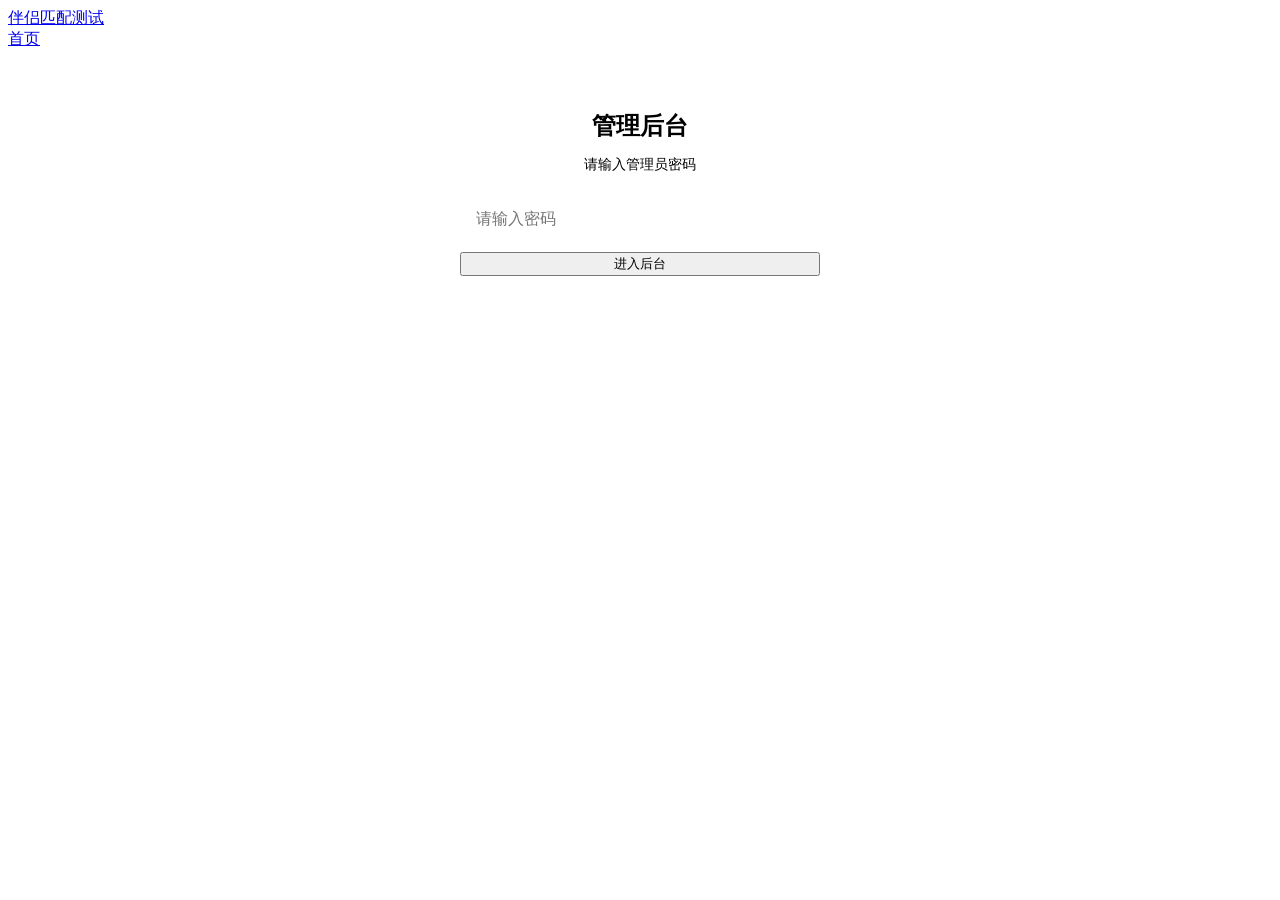
==== frontend/admin.html @ ca69080d "fix: bypass api object in deleteProComplaintRecord Use direct fetch instead of api.clearComplaints t" ====
<!DOCTYPE html>
<html lang="zh-CN">
<head>
  <meta charset="UTF-8">
  <meta name="viewport" content="width=device-width, initial-scale=1.0">
  <title>管理后台 - 伴侣匹配测试</title>
  <link rel="stylesheet" href="/css/style.css">
  <style>
    .stats-grid { display:grid; grid-template-columns:repeat(auto-fit,minmax(160px,1fr)); gap:16px; margin-bottom:24px; }
    .stat-card { background:var(--bg); border:1px solid var(--border); border-radius:12px; padding:20px; text-align:center; }
    .stat-card .num { font-size:32px; font-weight:700; color:var(--primary-dark); }
    .stat-card .label { font-size:13px; color:var(--text-light); margin-top:4px; }
    .login-box { max-width:360px; margin:60px auto; text-align:center; }
    .login-box input { width:100%; padding:12px 16px; font-size:16px; border:1px solid var(--border); border-radius:8px; box-sizing:border-box; margin-bottom:12px; }
    .login-box .error { color:#e88d9e; font-size:14px; margin-top:8px; }
    .admin-table { width:100%; border-collapse:collapse; }
    .admin-table th,.admin-table td { padding:10px 12px; text-align:left; border-bottom:1px solid var(--border); font-size:14px; }
    .admin-table th { background:var(--bg); font-weight:600; color:var(--text-light); }
    .admin-table tr:hover { background:var(--bg); }
    .tag { display:inline-block; padding:2px 8px; border-radius:4px; background:#e8f4f8; color:var(--primary-dark); font-size:12px; margin:2px; }
    #admin-content { min-height:200px; }
    .spinner { width:32px; height:32px; border:3px solid var(--border); border-top-color:var(--primary); border-radius:50%; animation:spin .8s linear infinite; margin:40px auto; }
    @keyframes spin { to { transform:rotate(360deg); } }
    .flash { padding:10px 16px; border-radius:8px; margin-bottom:16px; font-size:14px; }
    .flash.success { background:#d4edda; color:#155724; border:1px solid #c3e6cb; }
    .flash.error { background:#f8d7da; color:#721c24; border:1px solid #f5c6cb; }
    .admin-main { display:none; }
    .tab-bar { display:flex; flex-wrap:wrap; gap:0; margin-bottom:20px; border-bottom:2px solid var(--border); }
    .tab-bar button { padding:10px 14px; border:none; background:none; cursor:pointer; font-weight:500; color:var(--text-light); border-bottom:3px solid transparent; transition:all .2s; font-size:13px; white-space:nowrap; }
    .tab-bar button.active { color:var(--primary-dark); font-weight:600; border-bottom-color:var(--primary); }
    .complaint-card { border:1px solid var(--border); border-radius:10px; padding:14px 16px; margin-bottom:12px; background:var(--bg); }
    .complaint-card.high-risk { border-left:4px solid #e88d9e; background:#fff8f8; }
    .complaint-card.low-risk { border-left:4px solid #ccc; }
    .complaint-header { display:flex; justify-content:space-between; align-items:flex-start; gap:12px; }
    .complaint-body { flex:1; min-width:0; }
    .complaint-body .qtext { font-size:14px; font-weight:500; margin-bottom:6px; word-break:break-word; }
    .complaint-meta { display:flex; gap:16px; font-size:13px; color:var(--text-light); flex-wrap:wrap; }
    .complaint-meta .badge { display:inline-block; padding:2px 10px; border-radius:12px; font-size:12px; font-weight:600; }
    .badge-danger { background:#fce4ec; color:#c62828; }
    .badge-warning { background:#fff3e0; color:#e65100; }
    .badge-ok { background:#e8f5e9; color:#2e7d32; }
    .complaint-actions { white-space:nowrap; padding-left:8px; }
    .toggle-link { color:var(--primary-dark); cursor:pointer; font-size:13px; text-decoration:underline; display:inline-block; margin-top:4px; }
    .toggle-link:hover { color:var(--primary); }
    .minor-list { display:none; margin-top:8px; }
    .minor-list.show { display:block; }
    .threshold-note { font-size:13px; color:var(--text-light); margin-bottom:12px; padding:8px 12px; background:var(--bg); border-radius:8px; }
    .bar-chart { display:flex; align-items:flex-end; gap:6px; height:160px; padding:10px 0; }
    .bar-chart .bar { flex:1; min-width:20px; border-radius:4px 4px 0 0; position:relative; background:var(--primary); opacity:0.8; transition:opacity .2s; cursor:pointer; }
    .bar-chart .bar:hover { opacity:1; }
    .bar-chart .bar .bar-label { position:absolute; bottom:-22px; left:50%; transform:translateX(-50%); font-size:11px; color:var(--text-light); white-space:nowrap; }
    .bar-chart .bar .bar-val { position:absolute; top:-18px; left:50%; transform:translateX(-50%); font-size:11px; font-weight:600; color:var(--primary-dark); }
    .settings-form { max-width:400px; }
    .settings-form label { display:block; font-size:14px; font-weight:500; margin-bottom:4px; color:var(--text-light); }
    .settings-form input { width:100%; padding:10px 14px; font-size:14px; border:1px solid var(--border); border-radius:8px; box-sizing:border-box; margin-bottom:16px; }
    .user-row { display:flex; justify-content:space-between; align-items:center; padding:10px 0; border-bottom:1px solid var(--border); }
    .user-row .user-info { flex:1; }
    .user-row .user-info .email { font-weight:500; font-size:14px; }
    .user-row .user-info .meta { font-size:12px; color:var(--text-light); }
    .banned-tag { display:inline-block; padding:2px 8px; border-radius:4px; font-size:11px; background:#fce4ec; color:#c62828; margin-left:8px; }
    .tag-chip { display:inline-block; padding:4px 12px; border-radius:16px; background:#e8f4f8; color:var(--primary-dark); font-size:13px; margin:3px; }
    .log-entry { padding:8px 0; border-bottom:1px solid var(--border); font-size:13px; display:flex; gap:12px; }
    .log-entry .log-time { color:var(--text-light); white-space:nowrap; min-width:140px; }
    .log-entry .log-action { font-weight:500; min-width:80px; }
    .log-entry .log-detail { color:var(--text-light); }
    .section-title { font-size:15px; font-weight:600; color:var(--primary-dark); margin-bottom:12px; margin-top:20px; }
    .section-title:first-child { margin-top:0; }
    .pending-badge { display:none; background:#e53935; color:#fff; font-size:11px; font-weight:700; padding:1px 7px; border-radius:10px; margin-left:5px; vertical-align:top; line-height:1.5; }
    .pending-badge.show { display:inline-block; }
    @keyframes badge-pop { 0%{transform:scale(0.5)} 60%{transform:scale(1.2)} 100%{transform:scale(1)} }
    .pending-badge.pop { animation:badge-pop .3s ease-out; }
  </style>
</head>
<body>
  <nav class="nav">
    <a href="/index.html" class="nav-brand">伴侣匹配测试</a>
    <div class="nav-links">
      <a href="/index.html">首页</a>
    </div>
  </nav>

  <!-- Login Screen -->
  <div class="container" id="login-screen">
    <div class="card login-box">
      <h2 style="color:var(--primary-dark);margin-bottom:8px;">管理后台</h2>
      <p style="color:var(--text-light);font-size:14px;margin-bottom:24px;">请输入管理员密码</p>
      <input type="password" id="admin-password" placeholder="请输入密码" onkeydown="if(event.key==='Enter')doLogin()">
      <button class="btn btn-primary" onclick="doLogin()" style="width:100%;">进入后台</button>
      <div id="login-error" class="error"></div>
    </div>
  </div>

  <!-- Admin Main Screen -->
  <div class="container admin-main" id="admin-main">
    <div style="display:flex;justify-content:space-between;align-items:center;margin-bottom:16px;">
      <div></div>
      <button class="btn btn-sm btn-outline" onclick="logout()" style="border-color:#e88d9e;color:#e88d9e;font-size:12px;">退出登录</button>
    </div>
    <div class="card" id="stats-overview-card">
      <h2 style="color:var(--primary-dark);margin-bottom:20px;">数据概览</h2>
      <div class="stats-grid">
        <div class="stat-card"><div class="num" id="stat-total">-</div><div class="label">测试总人次</div></div>
        <div class="stat-card"><div class="num" id="stat-max">-</div><div class="label">最高分</div></div>
        <div class="stat-card"><div class="num" id="stat-min">-</div><div class="label">最低分</div></div>
        <div class="stat-card"><div class="num" id="stat-avg">-</div><div class="label">平均分</div></div>
        <div class="stat-card"><div class="num" id="stat-questions">-</div><div class="label">题库总量</div></div>
      </div>
    </div>

    <div class="card">
      <div class="tab-bar">
        <button class="active" id="tab-overview" onclick="switchTab('overview')">概览</button>
        <button id="tab-pro" onclick="switchTab('pro')" style="color:#000;font-weight:700;">Pro</button>
        <button id="tab-pending" onclick="switchTab('pending')">待审核<span id="pending-badge" class="pending-badge"></span></button>
        <button id="tab-all" onclick="switchTab('all')">全部题库</button>
        <button id="tab-complaints" onclick="switchTab('complaints')">投诉</button>
        <button id="tab-users" onclick="switchTab('users')">用户</button>
        <button id="tab-tags" onclick="switchTab('tags')">标签</button>
        <button id="tab-logs" onclick="switchTab('logs')">日志</button>
        <button id="tab-backup" onclick="switchTab('backup')">备份</button>
        <button id="tab-settings" onclick="switchTab('settings')">设置</button>
      </div>
      <div id="admin-content" style="min-height:300px;"><div class="spinner"></div></div>
    </div>
  </div>

  <script src="/js/api.js?v=2"></script>
  <script src="/js/utils.js"></script>
  <script>
    var ADMIN_TOKEN_KEY = 'admin_token';
    var currentTab = 'overview';
    var pendingPollTimer = null;
    var autoRefreshTimer = null;
    var AUTO_REFRESH_MS = 15000; // 15秒自动刷新当前标签页

    function getAdminToken() { return localStorage.getItem(ADMIN_TOKEN_KEY); }
    function setAdminToken(t) { localStorage.setItem(ADMIN_TOKEN_KEY, t); }
    function clearAdminToken() { localStorage.removeItem(ADMIN_TOKEN_KEY); }
    function logout() {
      clearAdminToken();
      api.clearToken();
      document.getElementById('admin-main').style.display = 'none';
      document.getElementById('login-screen').style.display = 'block';
      document.getElementById('admin-password').value = '';
      document.getElementById('login-error').textContent = '';
    }
    function handleUnauthorized() {
      if (getAdminToken()) {
        logout();
        document.getElementById('login-error').textContent = '登录已过期，请重新输入密码';
      }
    }

    (function init() {
      var token = getAdminToken();
      if (token) { api.setToken(token); showAdmin(); }
    })();

    async function doLogin() {
      var pw = document.getElementById('admin-password');
      var err = document.getElementById('login-error');
      err.textContent = '';
      if (!pw.value) { err.textContent = '请输入密码'; return; }
      try {
        var res = await api.adminAuth(pw.value);
        setAdminToken(res.access_token);
        api.setToken(res.access_token);
        showAdmin();
      } catch (e) {
        err.textContent = '密码错误';
      }
    }

    async function showAdmin() {
      document.getElementById('login-screen').style.display = 'none';
      document.getElementById('admin-main').style.display = 'block';
      loadOverview();
      updatePendingBadge();
      if (pendingPollTimer) clearInterval(pendingPollTimer);
      pendingPollTimer = setInterval(updatePendingBadge, 60000);
      // 启动自动刷新
      startAutoRefresh();
    }

    function switchTab(tab) {
      currentTab = tab;
      // 切换标签时重启自动刷新
      restartAutoRefresh();
      document.querySelectorAll('.tab-bar button').forEach(function(b) {
        b.classList.toggle('active', b.id === 'tab-' + tab);
      });
      var container = document.getElementById('admin-content');
      container.innerHTML = '<div class="spinner"></div>';
      if (tab === 'overview') loadOverview();
      else if (tab === 'pro') loadProRecords();
      else if (tab === 'pending') {
        loadPending();
        // Mark all pending as seen
        api.adminQuestionStats().then(function(qs) {
          localStorage.setItem('lastSeenPending', qs.pending || 0);
          updatePendingBadge();
        }).catch(function() {});
      }
      else if (tab === 'all') loadAll();
      else if (tab === 'complaints') loadComplaints();
      else if (tab === 'users') loadUsers();
      else if (tab === 'tags') loadTags();
      else if (tab === 'logs') loadLogs();
      else if (tab === 'backup') loadBackup();
      else if (tab === 'settings') loadSettings();
    }

    // ─── Overview ───
    async function loadOverview() {
      var container = document.getElementById('admin-content');
      try {
        var s = await api.adminStats();
        document.getElementById('stat-total').textContent = s.total_tests;
        document.getElementById('stat-max').textContent = s.max_score != null ? s.max_score : '-';
        document.getElementById('stat-min').textContent = s.min_score != null ? s.min_score : '-';
        document.getElementById('stat-avg').textContent = s.avg_score != null ? s.avg_score : '-';
        document.getElementById('stat-questions').textContent = s.question_count;

        var html = '<div class="section-title">分数分布</div>';
        var dist = await api.adminScoreDistribution();
        if (dist && dist.buckets) {
          var maxVal = Math.max(...Object.values(dist.buckets), 1);
          html += '<div class="bar-chart">';
          Object.keys(dist.buckets).forEach(function(k) {
            var h = Math.max(4, (dist.buckets[k] / maxVal) * 140);
            html += '<div class="bar" style="height:' + h + 'px" title="' + k + ': ' + dist.buckets[k] + '人">';
            html += '<div class="bar-val">' + dist.buckets[k] + '</div>';
            html += '<div class="bar-label">' + k + '</div></div>';
          });
          html += '</div>';
        }

        html += '<div class="section-title">近期测试趋势</div>';
        var trend = await api.adminTestTrend();
        if (trend && trend.daily && trend.daily.length) {
          var maxCnt = Math.max(...trend.daily.map(function(d) { return d.count; }), 1);
          html += '<div class="bar-chart">';
          trend.daily.forEach(function(d) {
            var h = Math.max(4, (d.count / maxCnt) * 140);
            html += '<div class="bar" style="height:' + h + 'px" title="' + d.date + ': ' + d.count + '次">';
            html += '<div class="bar-val">' + d.count + '</div>';
            html += '<div class="bar-label">' + d.date.slice(5) + '</div></div>';
          });
          html += '</div>';
        } else {
          html += '<p style="color:var(--text-light);font-size:13px;">暂无数据</p>';
        }

        html += '<div class="section-title">题目状态</div>';
        var qs = await api.adminQuestionStats();
        html += '<div class="stats-grid" style="grid-template-columns:repeat(4,1fr);">';
        html += '<div class="stat-card"><div class="num" style="font-size:24px;">' + qs.approved + '</div><div class="label">已通过</div></div>';
        html += '<div class="stat-card"><div class="num" style="font-size:24px;">' + qs.pending + '</div><div class="label">待审核</div></div>';
        html += '<div class="stat-card"><div class="num" style="font-size:24px;color:#e88d9e;">' + qs.rejected + '</div><div class="label">已驳回</div></div>';
        html += '<div class="stat-card"><div class="num" style="font-size:24px;">' + qs.total + '</div><div class="label">总计</div></div>';
        html += '</div>';

        container.innerHTML = html;

      } catch (e) {
        if (e.status === 401) { handleUnauthorized(); return; }
        container.innerHTML = '<p style="color:#721c24;text-align:center;">加载失败: ' + e.message + '</p>';
      }
    }

    async function loadProRecords() {
      loadProSection('records');
    }

    function renderProNav(active) {
      var tabs = [
        ['records', '测试记录'],
        ['complaints', '投诉题'],
        ['questions', '题库'],
        ['backup', '备份']
      ];
      var html = '<div class="section-title" style="color:#000;">Pro 深度算法测试</div>';
      html += '<div style="display:flex;gap:8px;flex-wrap:wrap;margin-bottom:16px;">';
      tabs.forEach(function(t) {
        var style = active === t[0]
          ? 'background:#000;color:#fff;border-color:#000;'
          : 'border-color:#000;color:#000;background:#fff;';
        html += '<button class="btn btn-sm btn-outline" style="' + style + '" onclick="loadProSection(\'' + t[0] + '\')">' + t[1] + '</button>';
      });
      html += '</div><div id="pro-section-content"><div class="spinner"></div></div>';
      return html;
    }

    async function loadProSection(section) {
      var container = document.getElementById('admin-content');
      container.innerHTML = renderProNav(section);
      var target = document.getElementById('pro-section-content');
      try {
        if (section === 'records') await renderProRecordsSection(target);
        else if (section === 'complaints') await renderProComplaintsSection(target);
        else if (section === 'questions') await renderProQuestionsSection(target);
        else if (section === 'backup') renderProBackupSection(target);
      } catch (e) {
        target.innerHTML = '<p style="color:#721c24;text-align:center;">Pro 后端连接失败: ' + escapeHtml(e.message) + '</p>';
      }
    }

    async function fetchProJson(path) {
      const PRO_API = 'https://partner-text-pro-production.up.railway.app';
      var r = await fetch(PRO_API + path);
      if (!r.ok) throw new Error('HTTP ' + r.status);
      return await r.json();
    }

    // uploadProQuestionFile removed (superseded by uploadProQuestionsJson)

    function renderProDimStat(label, val) {
      var color = '#000';
      if (typeof val === 'number') {
        if (val < 10) color = '#f0ad4e';
        else if (val <= 25) color = '#28a745';
        else color = '#c62828';
      }
      return '<div class="stat-card" style="padding:10px;border-color:#000;"><div class="num" style="font-size:20px;color:' + color + ';">' + val + '</div><div class="label">' + label + '</div></div>';
    }

    async function renderProRecordsSection(target) {
      var data = await fetchProJson('/api/match/records');
      var records = data.records || [];

      var html = '<div class="stats-grid" style="grid-template-columns:repeat(3,1fr);">';
      html += '<div class="stat-card" style="border-color:#000;"><div class="num" style="color:#000;">' + (data.total_tests || 0) + '</div><div class="label">测试总人次</div></div>';
      html += '<div class="stat-card" style="border-color:#000;"><div class="num" style="color:#000;">' + (data.total_questions || 0) + '</div><div class="label">Pro 题库数量</div></div>';
      html += '<div class="stat-card" style="border-color:#000;"><div class="num" style="color:#000;font-size:24px;">' + (data.api_status || 'running') + '</div><div class="label">连接状态</div></div>';
      html += '</div>';

      if (!records.length) {
        target.innerHTML = html + '<p style="color:var(--text-light);text-align:center;margin-top:20px;">暂无 Pro 测试记录</p>';
        return;
      }

      // Overview stats
      var total = records.length;
      var validCount = 0, invalidCount = 0;
      var totalScores = [], totalPenalties = [];
      records.forEach(function(rec) {
        var s = (rec.scoreCommonSense || 0) + (rec.scoreEmpathy || 0) + (rec.scoreFriction || 0) + (rec.scoreReality || 0);
        totalScores.push(s);
        totalPenalties.push(rec.penaltyScore || 0);
        if (rec.isFlagged) invalidCount++; else validCount++;
      });
      totalScores.sort(function(a,b){return a-b;});
      totalPenalties.sort(function(a,b){return a-b;});
      var avgScore = totalScores.reduce(function(a,b){return a+b;},0) / total;
      var avgPenalty = totalPenalties.reduce(function(a,b){return a+b;},0) / total;

      html += '<div class="stats-grid" style="grid-template-columns:repeat(4,1fr);">';
      html += '<div class="stat-card" style="border-color:#000;"><div class="num" style="color:#28a745;">' + totalScores[totalScores.length-1].toFixed(1) + '</div><div class="label">最高总分</div></div>';
      html += '<div class="stat-card" style="border-color:#000;"><div class="num" style="color:#c62828;">' + totalScores[0].toFixed(1) + '</div><div class="label">最低总分</div></div>';
      html += '<div class="stat-card" style="border-color:#000;"><div class="num" style="color:#000;">' + avgScore.toFixed(1) + '</div><div class="label">平均总分</div></div>';
      html += '<div class="stat-card" style="border-color:#000;"><div class="num" style="color:#000;">' + avgPenalty.toFixed(1) + '</div><div class="label">平均扣分</div></div>';
      html += '<div class="stat-card" style="border-color:#000;"><div class="num" style="color:#e88d9e;">' + totalPenalties[totalPenalties.length-1].toFixed(1) + '</div><div class="label">最高扣分</div></div>';
      html += '<div class="stat-card" style="border-color:#000;"><div class="num" style="color:#000;">' + totalPenalties[0].toFixed(1) + '</div><div class="label">最低扣分</div></div>';
      html += '<div class="stat-card" style="border-color:#000;"><div class="num" style="color:#28a745;">' + validCount + '</div><div class="label">有效成绩</div></div>';
      html += '<div class="stat-card" style="border-color:#000;"><div class="num" style="color:#c62828;">' + invalidCount + '</div><div class="label">无效成绩</div></div>';
      html += '</div>';

      html += '<div class="section-title" style="color:#000;">测试记录</div>';
      records.forEach(function(rec) {
        var details = normalizeProDetails(rec.answerDetails);
        html += '<div class="card" style="border-color:#000;margin-bottom:14px;" id="pro-rec-' + rec.id + '">';
        html += '<div style="display:flex;justify-content:space-between;gap:12px;flex-wrap:wrap;margin-bottom:10px;">';
        html += '<strong style="color:#000;">#' + rec.id + ' · ' + escapeHtml(rec.verifyCode || '-') + '</strong>';
        html += '<span style="color:var(--text-light);font-size:13px;">' + (rec.createdAt || '').slice(0,19).replace('T', ' ') + '</span>';
        html += '</div>';
        html += '<div class="stats-grid" style="grid-template-columns:repeat(6,1fr);gap:8px;margin-bottom:12px;">';
        html += renderProDimStat('常识', rec.scoreCommonSense != null ? Number(rec.scoreCommonSense).toFixed(1) : '-');
        html += renderProDimStat('共情', rec.scoreEmpathy != null ? Number(rec.scoreEmpathy).toFixed(1) : '-');
        html += renderProDimStat('摩擦', rec.scoreFriction != null ? Number(rec.scoreFriction).toFixed(1) : '-');
        html += renderProDimStat('现实', rec.scoreReality != null ? Number(rec.scoreReality).toFixed(1) : '-');
        html += renderProMiniStat('异常', rec.penaltyScore != null ? Number(rec.penaltyScore).toFixed(1) : '-');
        html += renderProMiniStat('测谎', rec.isFlagged ? '异常' : '正常');
        html += '</div>';
        html += '<div style="display:flex;gap:8px;margin-bottom:8px;">';
        html += '<button class="btn btn-sm btn-outline" onclick="deleteProRecord(\'' + rec.id + '\')" style="color:#c62828;border-color:#c62828;">删除记录</button>';
        html += '</div>';
        html += '<details><summary style="cursor:pointer;color:#000;font-weight:600;">查看分数细节（' + details.length + ' 题）</summary>';
        html += renderProAnswerDetailsTable(details);
        html += '</details></div>';
      });

      target.innerHTML = html;
    }

    async function deleteProRecord(recordId) {
      if (!confirm('确定删除记录 #' + recordId + '？')) return;
      try {
        const PRO_API = 'https://partner-text-pro-production.up.railway.app';
        var r = await fetch(PRO_API + '/api/match/records/' + recordId, { method: 'DELETE' });
        if (!r.ok) throw new Error('HTTP ' + r.status);
        document.getElementById('pro-rec-' + recordId).style.display = 'none';
      } catch (e) {
        alert('删除失败: ' + e.message);
      }
    }

    function normalizeProDetails(details) {
      if (Array.isArray(details)) return details;
      if (!details) return [];
      try { return JSON.parse(details); } catch (e) { return []; }
    }

    function renderProAnswerDetailsTable(details) {
      var html = '<table class="admin-table" style="margin-top:10px;font-size:13px;"><thead><tr><th>#</th><th>常识</th><th>共情</th><th>摩擦</th><th>现实</th><th>权重</th><th>用时</th><th>题目</th><th>选择</th></tr></thead><tbody>';
      details.forEach(function(d) {
        html += '<tr>';
        html += '<td>' + ((d.index || 0) + 1) + (d.complaint ? '<br><span class="badge badge-danger">投诉</span>' : '') + '</td>';
        var dimLabels = ['CommonSense', 'Empathy', 'Friction', 'Reality'];
        dimLabels.forEach(function(dim) {
          var val = d.scores ? d.scores[dim] : null;
          html += '<td style="font-weight:600;color:#000;">' + (val != null ? Number(val).toFixed(1) : '-') + '</td>';
        });
        html += '<td>×' + (d.weight != null ? d.weight : '-') + '</td>';
        html += '<td>' + (d.timeTaken != null ? Number(d.timeTaken).toFixed(1) + 's' : '-') + '</td>';
        html += '<td style="max-width:200px;word-break:break-all;">' + escapeHtml(d.questionContent || '-') + '</td>';
        html += '<td style="max-width:160px;word-break:break-all;">' + escapeHtml(d.selectedText || '-') + '</td>';
        html += '</tr>';
      });
      html += '</tbody></table>';
      return html;
    }

    async function renderProComplaintsSection(target) {
      var data;
      try {
        data = await api.getComplaints('pro');
      } catch (e) {
        target.innerHTML = '<p style="color:#721c24;text-align:center;">加载投诉失败: ' + escapeHtml(e.message) + '</p>';
        return;
      }
      var items = (data || []).sort(function(a, b) { return b.complaint_count - a.complaint_count; });
      if (!items.length) {
        target.innerHTML = '<p style="color:var(--text-light);text-align:center;">暂无投诉题</p>';
        return;
      }

      // Fetch Pro questions from Railway to build id→content mapping
      var questionMap = {};
      try {
        var proQuestions = await fetchProJson('/api/match/questions/export');
        proQuestions.forEach(function(q) {
          questionMap[q.id] = q.content || q.Content || '';
        });
      } catch (e) {
        // Railway unreachable — questions will show by ID only
      }
      items.forEach(function(c) {
        if (!c.question_content && questionMap[c.question_id]) {
          c.question_content = questionMap[c.question_id];
        }
      });

      var highRisk = [], minor = [];
      items.forEach(function(c) {
        if (c.ratio >= 0.1 && c.complaint_count >= 5) { highRisk.push(c); }
        else { minor.push(c); }
      });

      var totalCnt = items.reduce(function(s, c) { return s + c.complaint_count; }, 0);
      var html = '<div style="display:flex;align-items:center;gap:10px;margin-bottom:12px;">';
      html += '<div class="section-title" style="color:#000;margin:0;">投诉题</div>';
      html += '<span style="font-size:13px;color:var(--text-light);">共 ' + totalCnt + ' 次投诉，' + items.length + ' 道题</span>';
      html += '<button class="btn btn-sm btn-outline" style="border-color:#000;color:#000;margin-left:auto;" onclick="loadProSection(\'complaints\')">刷新</button>';
      html += '</div>';

      if (highRisk.length) {
        html += '<p class="threshold-note" style="color:#c62828;">⚠ 以下题目投诉比例较高，建议优先处理</p>';
        highRisk.forEach(function(c) { html += renderProComplaintCard(c, true); });
      }
      if (minor.length) {
        html += '<p class="threshold-note">以下题目投诉比例较低，' + minor.length + ' 条</p>';
        html += '<a class="toggle-link" onclick="toggleMinor()" id="minor-toggle">展开查看低比例投诉 ▼</a>';
        html += '<div class="minor-list" id="minor-list">';
        minor.forEach(function(c) { html += renderProComplaintCard(c, false); });
        html += '</div>';
      }
      target.innerHTML = html;
    }

    function renderProComplaintCard(c, highRisk) {
      var pct = (c.ratio * 100).toFixed(1);
      var badgeClass = highRisk ? 'badge-danger' : (c.ratio >= 0.05 ? 'badge-warning' : 'badge-ok');
      var cardClass = highRisk ? 'complaint-card high-risk' : 'complaint-card low-risk';
      var label = c.question_content || c.question_id || '-';
      return '<div class="' + cardClass + '">' +
        '<div class="complaint-header">' +
          '<div class="complaint-body">' +
            '<div class="qtext">' + escapeHtml(label) + '</div>' +
            '<div class="complaint-meta">' +
              '<span style="cursor:pointer;" onclick="copyText(\'' + escapeHtml(c.question_id) + '\')" title="点击复制 ID">ID: ' + escapeHtml(c.question_id) + '</span>' +
              '<span>投诉 <strong>' + c.complaint_count + '</strong> 次</span>' +
              '<span>答题 <strong>' + (c.answered_count || 0) + '</strong> 人</span>' +
              '<span><span class="badge ' + badgeClass + '">投诉率 ' + pct + '%</span></span>' +
            '</div>' +
          '</div>' +
          '<div class="complaint-actions">' +
            '<button class="btn btn-sm btn-outline" style="border-color:#e88d9e;color:#e88d9e;" onclick="deleteProComplaintRecord(\'' + c.question_id + '\')">删除这条投诉记录</button>' +
          '</div>' +
        '</div>' +
      '</div>';
    }

    async function deleteProComplaintRecord(qid) {
      if (!confirm('确定要清除题目 "' + escapeHtml(qid) + '" 的所有投诉记录吗？')) return;
      try {
        var res = await fetch('/api/questions/complaints/clear', {
          method: 'POST',
          headers: { 'Content-Type': 'application/json' },
          body: JSON.stringify({ question_id: qid })
        });
        if (!res.ok) throw new Error((await res.json()).detail || 'HTTP ' + res.status);
        showFlash('已清除投诉记录', 'success');
        loadProSection('complaints');
      } catch (e) {
        showFlash('清除失败: ' + e.message, 'error');
      }
    }

    function copyText(text) {
      navigator.clipboard.writeText(text).then(function() {
        showFlash('已复制: ' + text, 'success');
      }).catch(function() {
        var ta = document.createElement('textarea');
        ta.value = text;
        ta.style.position = 'fixed';
        ta.style.left = '-9999px';
        document.body.appendChild(ta);
        ta.select();
        document.execCommand('copy');
        document.body.removeChild(ta);
        showFlash('已复制: ' + text, 'success');
      });
    }

    async function renderProQuestionsSection(target) {
      var questions = await fetchProJson('/api/match/questions/export');
      var html = '<div class="section-title" style="color:#000;display:flex;align-items:center;gap:10px;">Pro 题库 (' + questions.length + ' 题)';
      html += '<button class="btn btn-sm btn-outline" style="border-color:#000;color:#000;" onclick="downloadProQuestions()">下载 JSON</button>';
      html += '<button class="btn btn-sm btn-outline" style="border-color:#000;color:#000;" onclick="document.getElementById(\'pro-upload-input\').click()">合并上传</button>';
      html += '<input type="file" id="pro-upload-input" accept=".json" style="display:none" onchange="uploadProQuestions(event, false)">';
      html += '<button class="btn btn-sm btn-outline" style="border-color:#e88d9e;color:#e88d9e;" onclick="document.getElementById(\'pro-replace-input\').click()">覆盖恢复</button>';
      html += '<input type="file" id="pro-replace-input" accept=".json" style="display:none" onchange="uploadProQuestions(event, true)">';
      html += '<button class="btn btn-sm btn-outline" style="border-color:#e88d9e;color:#e88d9e;margin-left:6px;" onclick="deleteProQuestions()">批量删除</button>';
      html += '</div>';
      html += '<input type="text" id="pro-question-search" placeholder="搜索题干或 ID..." oninput="filterProQuestions()" style="width:100%;padding:10px 14px;font-size:14px;border:1px solid var(--border);border-radius:8px;box-sizing:border-box;margin-bottom:10px;">';
      html += '<div id="pro-question-table"></div>';
      target.innerHTML = html;
      window.proQuestionCache = questions;
      filterProQuestions();
    }

    function filterProQuestions() {
      var container = document.getElementById('pro-question-table');
      if (!container) return;
      var q = (document.getElementById('pro-question-search')?.value || '').toLowerCase();
      var questions = (window.proQuestionCache || []).filter(function(item) {
        var text = [item.id, item.content, item.category].join(' ').toLowerCase();
        return !q || text.indexOf(q) !== -1;
      });
      var html = '<table class="admin-table"><thead><tr><th style="width:32px;"><input type="checkbox" id="pro-select-all" onchange="toggleProSelectAll()"></th><th>ID</th><th>分类</th><th>题目</th><th>选项</th><th>犹豫阈值</th><th>操作</th></tr></thead><tbody>';
      questions.forEach(function(item, idx) {
        var optCount = (item.options || []).length;
        var hesitationVal = item.hesitationThreshold != null ? item.hesitationThreshold : '-';
        var rowId = 'pro-row-' + idx;
        html += '<tr style="cursor:pointer;" onclick="var d=document.getElementById(\'' + rowId + '\');d.style.display=d.style.display===\'none\'?\'\':\'none\';">';
        html += '<td><input type="checkbox" class="pro-q-checkbox" value="' + escapeHtml(item.id) + '" onclick="event.stopPropagation()"></td>';
        html += '<td style="font-size:11px;word-break:break-all;">' + escapeHtml(item.id || '-') + '</td>';
        html += '<td>' + escapeHtml(item.category || '-') + '</td>';
        html += '<td style="max-width:300px;word-break:break-all;">' + escapeHtml(item.content || '-') + '</td>';
        html += '<td>' + optCount + '</td>';
        html += '<td>' + hesitationVal + '</td><td><button class="btn btn-sm btn-outline" onclick="event.stopPropagation();editProQuestion(' + idx + ')" style="font-size:12px;padding:2px 8px;">编辑</button></td></tr>';
        html += '<tr id="' + rowId + '" style="display:none;"><td colspan="7" style="background:#f9f9f9;padding:12px 16px;">';
        html += '<div style="font-size:13px;font-weight:600;margin-bottom:6px;">选项列表</div>';
        html += '<ol style="margin:0;padding-left:20px;font-size:13px;color:#555;">';
        (item.options || []).forEach(function(opt) {
          html += '<li>' + escapeHtml(opt.text || opt || '') + (opt.score != null ? ' <span style="color:#999;">(' + opt.score + '分)</span>' : '') + '</li>';
        });
        html += '</ol>';
        if (item.dimension) html += '<div style="margin-top:6px;font-size:13px;"><strong>维度：</strong>' + escapeHtml(item.dimension) + '</div>';
        if (item.weight != null) html += '<div style="font-size:13px;"><strong>权重：</strong>' + item.weight + '</div>';
        html += '</td></tr>';
      });
      html += '</tbody></table>';
      container.innerHTML = html;
    }

    function editProQuestion(idx) {
      var item = window.proQuestionCache[idx];
      if (!item) return;
      window.proEditIdx = idx;
      window.isProEdit = true;
      document.getElementById('edit-qid').value = item.id || '';
      document.getElementById('edit-content').value = item.content || '';
      document.getElementById('edit-dimension').value = item.dimension || '';
      document.getElementById('edit-weight').value = item.weight != null ? item.weight : 1.0;
      document.getElementById('edit-timelimit').value = item.time_limit || item.timeLimit || 0;
      document.getElementById('edit-tags').value = '';
      document.getElementById('edit-password').value = '';
      document.getElementById('edit-flash').innerHTML = '';
      try { document.getElementById('edit-tags').parentElement.style.display = 'none'; } catch(e) {}
      renderEditOptions(item.options || []);
      document.getElementById('edit-modal').style.display = 'block';
    }

    async function saveProEdit() {
      var password = document.getElementById('edit-password').value;
      if (!password) {
        document.getElementById('edit-flash').innerHTML = '<div class="flash flash-error">请输入管理员密码确认修改</div>';
        return;
      }
      var optionRows = document.querySelectorAll('#edit-options .edit-option-row');
      var options = [];
      for (var i = 0; i < optionRows.length; i++) {
        var text = optionRows[i].querySelector('.edit-opt-text').value.trim();
        var score = parseFloat(optionRows[i].querySelector('.edit-opt-score').value) || 0;
        if (text) options.push({ text: text, score: score });
      }
      if (options.length < 2) {
        document.getElementById('edit-flash').innerHTML = '<div class="flash flash-error">至少需要 2 个选项</div>';
        return;
      }
      var updated = {
        id: document.getElementById('edit-qid').value,
        content: document.getElementById('edit-content').value.trim(),
        category: window.proQuestionCache[window.proEditIdx].category || '',
        dimension: document.getElementById('edit-dimension').value.trim(),
        weight: parseFloat(document.getElementById('edit-weight').value) || 1.0,
        time_limit: parseInt(document.getElementById('edit-timelimit').value) || 0,
        options: options
      };
      window.proQuestionCache[window.proEditIdx] = updated;
      try {
        var res = await uploadProQuestionsJson(window.proQuestionCache, '/api/match/questions/replace');
        document.getElementById('edit-flash').innerHTML = '<div class="flash flash-success">修改成功，题库总量 ' + (res.total_questions || res.replaced_questions || '-') + '</div>';
        document.getElementById('edit-password').value = '';
        filterProQuestions();
        setTimeout(function() { closeEditModal(); }, 1000);
      } catch (e) {
        document.getElementById('edit-flash').innerHTML = '<div class="flash flash-error">' + escapeHtml(e.message) + '</div>';
      }
    }

    async function uploadProQuestionsJson(questions, path) {
      // Convert camelCase keys to PascalCase for C# backend
      questions = toPascalKeys(questions);
      const PRO_API = 'https://partner-text-pro-production.up.railway.app';
      try {
        var blob = new Blob([JSON.stringify(questions)], { type: 'application/json' });
        var fd = new FormData();
        fd.append('file', blob, 'questions.json');
        var r = await fetch(PRO_API + path, {
          method: 'POST',
          body: fd
        });
        if (!r.ok) {
          var errText = await r.text().catch(function() { return ''; });
          throw new Error(errText || 'HTTP ' + r.status);
        }
        return await r.json();
      } catch (e) {
        if (e.message.indexOf('Failed to fetch') !== -1 || e.message.indexOf('NetworkError') !== -1) {
          throw new Error('无法连接 Pro 后端服务');
        }
        throw e;
      }
    }

    function toggleProSelectAll() {
      var checked = document.getElementById('pro-select-all').checked;
      document.querySelectorAll('.pro-q-checkbox').forEach(function(cb) { cb.checked = checked; });
    }

    async function deleteProQuestions() {
      var checkboxes = document.querySelectorAll('.pro-q-checkbox:checked');
      var selected = Array.from(checkboxes).map(function(cb) { return cb.value; });
      if (selected.length === 0) { showFlash('请先勾选要删除的题目', 'error'); return; }
      if (!confirm('确定要删除选中的 ' + selected.length + ' 道 Pro 题吗？此操作不可撤销。')) return;
      var remaining = (window.proQuestionCache || []).filter(function(q) { return selected.indexOf(q.id) === -1; });
      if (remaining.length === 0) { showFlash('至少要保留一题，不能删除全部题目', 'error'); return; }
      // Always update local cache immediately
      window.proQuestionCache = remaining;
      filterProQuestions();
      // Best-effort sync with Railway
      try {
        await uploadProQuestionsJson(remaining, '/api/match/questions/replace');
        showFlash('已删除 ' + selected.length + ' 题，剩余 ' + remaining.length + ' 题', 'success');
      } catch (e) {
        showFlash('本地已删除，但同步到 Railway 失败: ' + e.message, 'error');
      }
    }

    async function downloadProQuestions() {
      var questions = window.proQuestionCache || await fetchProJson('/api/match/questions/export');
      var blob = new Blob([JSON.stringify(questions, null, 2)], { type: 'application/json' });
      var a = document.createElement('a');
      a.href = URL.createObjectURL(blob);
      a.download = 'pro-questions-' + new Date().toISOString().slice(0,10) + '.json';
      a.click();
      URL.revokeObjectURL(a.href);
    }

    function toPascalKeys(obj) {
      if (Array.isArray(obj)) return obj.map(toPascalKeys);
      if (obj !== null && typeof obj === 'object') {
        var r = {};
        for (var k in obj) {
          var pk = k.charAt(0).toUpperCase() + k.slice(1);
          r[pk] = toPascalKeys(obj[k]);
        }
        return r;
      }
      return obj;
    }

    async function uploadProQuestions(event, replaceAll) {
      var file = event.target.files[0];
      if (!file) return;
      if (replaceAll && !confirm('确定要用此 JSON 覆盖 Pro 题库吗？')) { event.target.value = ''; return; }
      try {
        var text = await file.text();
        var questions = toPascalKeys(JSON.parse(text));
        // 验证每个题目都有 Id
        for (var i = 0; i < questions.length; i++) {
          if (!questions[i].Id) throw new Error('第 ' + (i+1) + ' 题缺少 Id 字段');
        }
        var path = replaceAll ? '/api/match/questions/replace' : '/api/match/questions/upload';
        var res = await uploadProQuestionsJson(questions, path);
        showFlash('Pro 题库已更新，总量 ' + (res.total_questions || res.replaced_questions || '-'), 'success');
        loadProSection('questions');
      } catch (e) {
        showFlash('Pro 题库更新失败: ' + e.message, 'error');
      }
      event.target.value = '';
    }

    function renderProBackupSection(target) {
      target.innerHTML = '<div class="section-title" style="color:#000;">Pro 备份</div>' +
        '<p style="color:var(--text-light);font-size:13px;">备份内容为当前 Pro 完整题库 JSON。恢复覆盖会替换线上 Pro 题库。</p>' +
        '<div style="display:flex;gap:8px;flex-wrap:wrap;margin-bottom:20px;">' +
        '<button class="btn btn-primary" onclick="downloadProQuestions()">下载 Pro 题库备份</button>' +
        '<button class="btn btn-outline" style="border-color:#e88d9e;color:#e88d9e;" onclick="document.getElementById(\'pro-backup-restore-input\').click()">从备份覆盖恢复</button>' +
        '<input type="file" id="pro-backup-restore-input" accept=".json" style="display:none" onchange="uploadProQuestions(event, true)">' +
        '</div>' +
        '<div style="border-top:1px solid var(--border);padding-top:16px;">' +
        '<div class="section-title" style="color:#000;font-size:14px;">测试记录备份</div>' +
        '<p style="color:var(--text-light);font-size:13px;margin-bottom:12px;">每次备份会生成包含所有记录的 JSON 快照文件。</p>' +
        '<div style="display:flex;gap:8px;flex-wrap:wrap;">' +
        '<button class="btn btn-primary" onclick="backupProRecords()">备份测试记录</button>' +
        '<button class="btn btn-outline" style="border-color:#e88d9e;color:#e88d9e;" onclick="document.getElementById(\'pro-records-restore-input\').click()">恢复测试记录</button>' +
        '<input type="file" id="pro-records-restore-input" accept=".json" style="display:none">' +
        '</div>' +
        '<div id="pro-records-backup-status" style="margin-top:10px;font-size:13px;color:var(--text-light);"></div>' +
        '</div>';

      document.getElementById('pro-records-restore-input').addEventListener('change', restoreProRecords);
    }

    async function backupProRecords() {
      var status = document.getElementById('pro-records-backup-status');
      status.textContent = '正在备份...';
      try {
        const PRO_API = 'https://partner-text-pro-production.up.railway.app';
        var r = await fetch(PRO_API + '/api/match/records/export');
        if (!r.ok) throw new Error('HTTP ' + r.status);
        var data = await r.json();

        var blob = new Blob([JSON.stringify(data, null, 2)], { type: 'application/json' });
        var url = URL.createObjectURL(blob);
        var a = document.createElement('a');
        a.href = url;
        var ts = new Date().toISOString().slice(0, 19).replace(/[T:]/g, '-');
        a.download = 'pro-records-backup-' + ts + '.json';
        document.body.appendChild(a);
        a.click();
        document.body.removeChild(a);
        URL.revokeObjectURL(url);

        status.textContent = '备份完成，共 ' + data.total + ' 条记录，已下载为 ' + a.download;
      } catch (e) {
        status.textContent = '备份失败: ' + e.message;
      }
    }

    async function restoreProRecords(event) {
      var file = event.target.files[0];
      if (!file) return;
      var status = document.getElementById('pro-records-backup-status');
      status.textContent = '正在恢复...';
      try {
        var text = await file.text();
        var data = JSON.parse(text);

        var records = Array.isArray(data) ? data : (data.records || []);
        if (!records.length) throw new Error('备份文件中没有记录');

        var replace = confirm('是否覆盖现有记录？（确定=覆盖，取消=追加）');

        const PRO_API = 'https://partner-text-pro-production.up.railway.app';
        var r = await fetch(PRO_API + '/api/match/records/restore', {
          method: 'POST',
          headers: { 'Content-Type': 'application/json' },
          body: JSON.stringify({ records: records, replace: replace })
        });
        if (!r.ok) throw new Error('HTTP ' + r.status);
        var result = await r.json();

        status.textContent = '恢复完成：成功 ' + result.restored + ' / 共 ' + result.total + ' 条' +
          (result.restored < result.total ? '（部分已存在，已跳过）' : '');

        var proTabBtn = document.getElementById('tab-pro');
        if (proTabBtn) proTabBtn.click();
      } catch (e) {
        status.textContent = '恢复失败: ' + e.message;
      }
      event.target.value = '';
    }

    function renderProMiniStat(label, value) {
      return '<div class="stat-card" style="padding:10px;border-color:#000;"><div class="num" style="font-size:20px;color:#000;">' + escapeHtml(String(value ?? '-')) + '</div><div class="label">' + label + '</div></div>';
    }

    // ─── Pending Questions ───
    async function loadPending() {
      var container = document.getElementById('admin-content');
      try {
        var questions = await api.getPendingQuestions();
        if (!questions.length) {
          container.innerHTML = '<p style="color:var(--text-light);text-align:center;">暂无待审核题目</p>';
          return;
        }
        var html = '<div class="section-title">待审核题目 (' + questions.length + ')</div>';
        html += '<table class="admin-table"><thead><tr><th>题目</th><th>选项</th><th>操作</th></tr></thead><tbody>';
        for (var i = 0; i < questions.length; i++) {
          var q = questions[i];
          html += '<tr>';
          html += '<td style="max-width:200px;word-break:break-all;">' + escapeHtml(q.content) + '</td>';
          html += '<td style="font-size:13px;">';
          for (var j = 0; j < q.options.length; j++) {
            html += '[' + q.options[j].score + '分] ' + escapeHtml(q.options[j].text) + '<br>';
          }
          html += '</td>';
          html += '<td style="white-space:nowrap;">';
          html += '<button class="btn btn-sm btn-secondary" onclick="approve(\'' + q.id + '\')" style="margin-right:4px;">通过</button>';
          html += '<button class="btn btn-sm btn-outline" style="border-color:#e88d9e;color:#e88d9e;" onclick="reject(\'' + q.id + '\')">驳回</button>';
          html += '</td></tr>';
        }
        html += '</tbody></table>';
        container.innerHTML = html;
      } catch (e) {
        container.innerHTML = '<p style="color:#721c24;text-align:center;">加载失败: ' + e.message + '</p>';
      }
    }

    // ─── All Questions ───
    var allQuestions = [];
    var dimFilter = '';
    var searchQuery = '';
    var tagFilter = '';

    async function loadAll() {
      var container = document.getElementById('admin-content');
      try {
        allQuestions = await api.getAllQuestions();
        if (!allQuestions.length) {
          container.innerHTML = '<p style="color:var(--text-light);text-align:center;">暂无题目</p>';
          return;
        }
        renderAllTable();
      } catch (e) {
        container.innerHTML = '<p style="color:#721c24;text-align:center;">加载失败: ' + e.message + '</p>';
      }
    }

    function setDimFilter(dim) {
      dimFilter = (dimFilter === dim) ? '' : dim;
      renderAllTable();
    }

    function filterByTag(tag) {
      tagFilter = (tagFilter === tag) ? '' : tag;
      searchQuery = '';
      dimFilter = '';
      switchTab('all');
    }

    function handleBatchImport(event) {
      var file = event.target.files[0];
      if (!file) return;
      var reader = new FileReader();
      reader.onload = async function(e) {
        var questions;
        try { questions = JSON.parse(e.target.result); } catch(ex) { showFlash('JSON 解析失败: ' + ex.message, 'error'); return; }
        if (!Array.isArray(questions)) { showFlash('JSON 格式错误：需要一个数组', 'error'); return; }
        try {
          var res = await api.post('/api/admin/questions/batch-import', questions);
          var msg = '成功导入 ' + res.inserted + ' / ' + res.total + ' 题';
          if (res.errors && res.errors.length) msg += '，' + res.errors.length + ' 条错误（见控制台）';
          showFlash(msg, res.errors && res.errors.length ? 'warn' : 'success');
          if (res.errors && res.errors.length) console.warn('批量导入错误:', res.errors);
        } catch (ex) { showFlash('导入失败: ' + ex.message, 'error'); }
        event.target.value = '';
        renderAllTable();
      };
      reader.readAsText(file);
    }

    function doSearch() {
      var val = document.getElementById('q-search').value;
      searchQuery = val.toLowerCase();
      renderAllTable();
    }

    function renderAllTable() {
      var container = document.getElementById('admin-content');
      var filtered = allQuestions.filter(function(q) {
        // Dimension filter
        if (dimFilter && (q.dimension || '') !== dimFilter) return false;
        // Tag filter
        if (tagFilter && (!q.tags || q.tags.indexOf(tagFilter) === -1)) return false;
        // Text search
        if (searchQuery) {
          var qText = (q.content || '').toLowerCase();
          var optsText = (q.options || []).map(function(o) { return o.text || ''; }).join(' ').toLowerCase();
          if (qText.indexOf(searchQuery) === -1 && optsText.indexOf(searchQuery) === -1) return false;
        }
        return true;
      });

      // Collect unique dimensions
      var dims = {};
      allQuestions.forEach(function(q) { var d = q.dimension || '未分类'; dims[d] = (dims[d] || 0) + 1; });
      var dimNames = Object.keys(dims).sort();

      var html = '<div class="section-title" style="display:flex;align-items:center;gap:10px;">全部题库 (' + filtered.length + ' / ' + allQuestions.length + ' 题)<button class="btn btn-sm" onclick="document.getElementById(\'batch-import-input\').click()" style="font-size:12px;padding:3px 10px;">📥 批量导入</button><input type="file" id="batch-import-input" accept=".json" style="display:none" onchange="handleBatchImport(event)"></div>';

      // Search bar
      html += '<div style="margin-bottom:10px;display:flex;gap:8px;">';
      html += '<input type="text" id="q-search" placeholder="搜索题干或选项..." value="' + escapeHtml(searchQuery) + '" onkeydown="if(event.key===\'Enter\')doSearch()" style="flex:1;padding:10px 14px;font-size:14px;border:1px solid var(--border);border-radius:8px;box-sizing:border-box;">';
      html += '<button class="btn btn-primary" onclick="doSearch()" style="white-space:nowrap;">搜索</button>';
      html += '</div>';

      // Tag filter indicator
      if (tagFilter) {
        html += '<div style="margin-bottom:8px;font-size:13px;color:var(--primary-dark);">标签筛选: <span class="tag-chip" style="background:var(--primary-dark);color:#fff;">' + escapeHtml(tagFilter) + '</span> <span class="tag-chip" onclick="filterByTag(\'\')" style="cursor:pointer;border:1px dashed #999;color:#999;">✕ 清除</span></div>';
      }

      // Dimension filter chips
      html += '<div style="margin-bottom:10px;display:flex;flex-wrap:wrap;gap:6px;">';
      dimNames.forEach(function(d) {
        var active = (dimFilter === d) ? ' style="background:var(--primary-dark);color:#fff;border-color:var(--primary-dark);"' : '';
        html += '<span class="tag-chip" onclick="setDimFilter(\'' + escapeHtml(d) + '\')"' + active + '>' + escapeHtml(d) + ' (' + dims[d] + '题)</span>';
      });
      if (dimFilter) {
        html += '<span class="tag-chip" onclick="setDimFilter(\'\')" style="cursor:pointer;border:1px dashed #999;color:#999;">✕ 清除筛选</span>';
      }
      html += '</div>';

      html += '<div id="batch-bar" style="margin-bottom:8px;display:flex;gap:8px;align-items:center;"></div>';
      html += '<table class="admin-table"><thead><tr><th style="width:32px;"><input type="checkbox" id="select-all" onchange="toggleSelectAll()"></th><th>状态</th><th>维度</th><th>限时</th><th>题目</th><th>选项</th><th>标签</th><th>提交者</th><th>操作</th></tr></thead><tbody>';
      for (var i = 0; i < filtered.length; i++) {
        var q = filtered[i];
        var statusLabel = q.status === 'approved' ? '<span style="color:#2e7d32;">已通过</span>' : q.status === 'pending' ? '<span style="color:#e65100;">待审核</span>' : '<span style="color:#c62828;">已驳回</span>';
        html += '<tr id="qrow-' + q.id + '">';
        html += '<td><input type="checkbox" class="q-checkbox" value="' + q.id + '" onchange="updateBatchBar()"></td>';
        html += '<td style="font-size:12px;white-space:nowrap;">' + statusLabel + '</td>';
        html += '<td style="font-size:12px;color:var(--text-light);">' + escapeHtml(q.dimension || '-') + '</td>';
        html += '<td style="font-size:12px;color:var(--text-light);">' + (q.time_limit ? q.time_limit + 's' : '-') + '</td>';
        html += '<td style="max-width:180px;word-break:break-all;font-size:13px;">' + escapeHtml(q.content) + '</td>';
        html += '<td style="font-size:12px;">';
        for (var j = 0; j < q.options.length; j++) {
          html += '[' + q.options[j].score + '分] ' + escapeHtml(q.options[j].text) + '<br>';
        }
        html += '</td>';
        html += '<td style="font-size:12px;">' + (q.tags || []).map(function(t) { return '<span class="tag">' + escapeHtml(t) + '</span>'; }).join(' ') + '</td>';
        html += '<td style="font-size:12px;color:var(--text-light);">' + escapeHtml(q.submitter || '-') + '</td>';
        html += '<td style="white-space:nowrap;">';
        html += '<button class="btn btn-sm btn-outline" onclick="openEditModal(\'' + q.id + '\')" style="margin-right:4px;">编辑</button>';
        if (q.status === 'pending') {
          html += '<button class="btn btn-sm btn-secondary" onclick="approve(\'' + q.id + '\')" style="margin-right:4px;">通过</button>';
          html += '<button class="btn btn-sm btn-outline" style="border-color:#e88d9e;color:#e88d9e;" onclick="reject(\'' + q.id + '\')" style="margin-right:4px;">驳回</button>';
        }
        html += '<button class="btn btn-sm btn-outline" style="border-color:#e88d9e;color:#e88d9e;" onclick="deleteQuestion(\'' + q.id + '\')">删除</button>';
        html += '</td></tr>';
      }
      html += '</tbody></table>';
      container.innerHTML = html;
      updateBatchBar();
    }

    function toggleSelectAll() {
      var checked = document.getElementById('select-all').checked;
      document.querySelectorAll('.q-checkbox').forEach(function(cb) { cb.checked = checked; });
      updateBatchBar();
    }

    function updateBatchBar() {
      var selected = Array.from(document.querySelectorAll('.q-checkbox:checked')).map(function(cb) { return cb.value; });
      var bar = document.getElementById('batch-bar');
      if (!bar) return;
      if (selected.length === 0) {
        bar.innerHTML = '';
      } else {
        bar.innerHTML = '<span style="font-size:13px;color:var(--text-light);">已选 ' + selected.length + ' 题</span>' +
          '<button class="btn btn-sm btn-outline" style="border-color:#e88d9e;color:#e88d9e;" onclick="batchDelete()">批量删除</button>' +
          '<button class="btn btn-sm btn-outline" style="border-color:#ffa726;color:#ffa726;" onclick="batchSetTimelimit()">批量设置限时</button>';
      }
    }

    async function batchDelete() {
      var selected = Array.from(document.querySelectorAll('.q-checkbox:checked')).map(function(cb) { return cb.value; });
      if (selected.length === 0) return;
      if (!confirm('确定要删除选中的 ' + selected.length + ' 道题吗？此操作不可撤销。')) return;
      var pw = prompt('请输入管理员密码确认批量删除：');
      if (!pw) return;
      try {
        await api.adminBatchDelete(selected, pw);
        showFlash('已删除 ' + selected.length + ' 道题', 'success');
        loadAll();
      } catch (e) {
        showFlash('删除失败: ' + e.message, 'error');
      }
    }

    async function batchSetTimelimit() {
      var selected = Array.from(document.querySelectorAll('.q-checkbox:checked')).map(function(cb) { return cb.value; });
      if (selected.length === 0) return;
      var seconds = prompt('为选中的 ' + selected.length + ' 道题设置限时（秒），输入 0 表示不限时：', '15');
      if (seconds === null) return;
      var tl = parseInt(seconds);
      if (isNaN(tl) || tl < 0) { showFlash('请输入有效数字', 'error'); return; }
      var pw = prompt('请输入管理员密码确认批量设置限时：');
      if (!pw) return;
      try {
        await api.adminBatchSetTimeLimit(selected, tl, pw);
        showFlash('已为 ' + selected.length + ' 道题设置限时 ' + tl + ' 秒', 'success');
        loadAll();
      } catch (e) {
        showFlash('设置失败: ' + e.message, 'error');
      }
    }

    // ─── Auto Refresh ───
    function startAutoRefresh() {
      if (autoRefreshTimer) clearInterval(autoRefreshTimer);
      autoRefreshTimer = setInterval(refreshCurrentTab, AUTO_REFRESH_MS);
    }
    function restartAutoRefresh() {
      if (autoRefreshTimer) clearInterval(autoRefreshTimer);
      autoRefreshTimer = setInterval(refreshCurrentTab, AUTO_REFRESH_MS);
    }
    function refreshCurrentTab() {
      if (currentTab === 'overview') { loadOverview(); }
      else if (currentTab === 'pending') { loadPending(); }
      else if (currentTab === 'all') { loadAll(); }
      else if (currentTab === 'complaints') { loadComplaints(); }
      else if (currentTab === 'users') { loadUsers(); }
      else if (currentTab === 'logs') { loadLogs(); }
      else if (currentTab === 'backup') { loadBackup(); }
      // tags 和 settings 不自动刷新（很少变化）
    }

    // ─── Pending Badge ───
    function updatePendingBadge() {
      api.adminQuestionStats().then(function(qs) {
        var total = qs.pending || 0;
        var lastSeen = parseInt(localStorage.getItem('lastSeenPending') || '0');
        var diff = total - lastSeen;
        var badge = document.getElementById('pending-badge');
        if (!badge) return;
        if (diff > 0) {
          badge.textContent = '+' + diff;
          if (!badge.classList.contains('show')) {
            badge.classList.add('show', 'pop');
            setTimeout(function() { badge.classList.remove('pop'); }, 300);
          }
        } else if (total > 0) {
          badge.textContent = total;
          badge.classList.add('show');
        } else {
          badge.classList.remove('show');
        }
      }).catch(function() {});
    }

    // ─── Edit Question ───
    var editingQuestionData = null;

    async function openEditModal(qid) {
      document.getElementById('edit-qid').value = qid;
      document.getElementById('edit-password').value = '';
      document.getElementById('edit-flash').innerHTML = '';
      try {
        var all = await api.getAllQuestions();
        var q = all.find(function(x) { return x.id === qid; });
        if (!q) { showFlash('题目不存在', 'error'); return; }
        editingQuestionData = q;
        document.getElementById('edit-content').value = q.content;
        renderEditOptions(q.options);
        document.getElementById('edit-dimension').value = q.dimension || '';
        document.getElementById('edit-weight').value = q.weight || 1.0;
        document.getElementById('edit-timelimit').value = q.time_limit || 0;
        document.getElementById('edit-tags').value = (q.tags || []).join(', ');
        document.getElementById('edit-modal').style.display = 'block';
      } catch (e) {
        showFlash('加载失败: ' + e.message, 'error');
      }
    }

    function closeEditModal() {
      document.getElementById('edit-modal').style.display = 'none';
      window.isProEdit = false;
      window.proEditIdx = -1;
      try { document.getElementById('edit-tags').parentElement.style.display = ''; } catch(e) {}
    }

    function renderEditOptions(options) {
      var container = document.getElementById('edit-options');
      var html = '';
      for (var i = 0; i < options.length; i++) {
        html += renderEditOptionRow(i, options[i].text, options[i].score);
      }
      container.innerHTML = html;
    }

    function renderEditOptionRow(index, text, score) {
      return '<div class="edit-option-row" style="display:flex;gap:8px;margin-bottom:8px;align-items:center;">' +
        '<span style="font-size:13px;color:var(--text-light);white-space:nowrap;min-width:20px;">' + (index + 1) + '.</span>' +
        '<input type="text" class="form-input edit-opt-text" value="' + escapeHtml(text || '') + '" placeholder="选项文字" style="flex:1;">' +
        '<input type="number" class="form-input edit-opt-score" value="' + (score != null ? score : 0) + '" placeholder="分数" style="width:70px;">' +
        '<button class="btn btn-sm btn-outline" style="border-color:#e88d9e;color:#e88d9e;padding:4px 8px;" onclick="this.parentElement.remove()">✕</button>' +
        '</div>';
    }

    function addEditOption() {
      var container = document.getElementById('edit-options');
      var div = document.createElement('div');
      div.innerHTML = renderEditOptionRow(container.children.length, '', 0);
      container.appendChild(div.firstElementChild);
    }

    async function saveEdit() {
      if (window.isProEdit) {
        await saveProEdit();
        return;
      }
      var qid = document.getElementById('edit-qid').value;
      var password = document.getElementById('edit-password').value;
      if (!password) {
        document.getElementById('edit-flash').innerHTML = '<div class="flash flash-error">请输入管理员密码确认修改</div>';
        return;
      }
      var optionRows = document.querySelectorAll('#edit-options .edit-option-row');
      var options = [];
      for (var i = 0; i < optionRows.length; i++) {
        var text = optionRows[i].querySelector('.edit-opt-text').value.trim();
        var score = parseFloat(optionRows[i].querySelector('.edit-opt-score').value) || 0;
        if (text) { options.push({ text: text, score: score }); }
      }
      if (options.length < 2) {
        document.getElementById('edit-flash').innerHTML = '<div class="flash flash-error">至少需要 2 个选项</div>';
        return;
      }
      var data = {
        password: password,
        content: document.getElementById('edit-content').value,
        options: options,
        dimension: document.getElementById('edit-dimension').value.trim(),
        weight: parseFloat(document.getElementById('edit-weight').value) || 1.0,
        time_limit: parseInt(document.getElementById('edit-timelimit').value) || 0,
        tags: document.getElementById('edit-tags').value.split(',').map(function(s) { return s.trim(); }).filter(Boolean),
      };
      try {
        await api.updateQuestion(qid, data);
        document.getElementById('edit-flash').innerHTML = '<div class="flash flash-success">修改成功</div>';
        document.getElementById('edit-password').value = '';
        setTimeout(function() { closeEditModal(); loadAll(); }, 800);
      } catch (e) {
        document.getElementById('edit-flash').innerHTML = '<div class="flash flash-error">' + escapeHtml(e.message) + '</div>';
      }
    }

    // ─── Complaints ───
    async function loadComplaints() {
      var container = document.getElementById('admin-content');
      try {
        var data = await api.getComplaints();
        if (!data.length) {
          container.innerHTML = '<p style="color:var(--text-light);text-align:center;">暂无投诉记录</p>';
          return;
        }
        var highRisk = [];
        var minor = [];
        data.forEach(function(c) {
          if (c.ratio >= 0.1 && c.complaint_count >= 5) { highRisk.push(c); }
          else { minor.push(c); }
        });
        var html = '';
        if (highRisk.length) {
          html += '<p class="threshold-note" style="color:#c62828;">⚠ 以下题目投诉比例较高，建议优先处理</p>';
          highRisk.forEach(function(c) { html += renderComplaintCard(c, true); });
        }
        if (minor.length) {
          html += '<p class="threshold-note">以下题目投诉比例较低，' + minor.length + ' 条</p>';
          html += '<a class="toggle-link" onclick="toggleMinor()" id="minor-toggle">展开查看低比例投诉 ▼</a>';
          html += '<div class="minor-list" id="minor-list">';
          minor.forEach(function(c) { html += renderComplaintCard(c, false); });
          html += '</div>';
        }
        container.innerHTML = html;
      } catch (e) {
        container.innerHTML = '<p style="color:#721c24;text-align:center;">加载失败: ' + e.message + '</p>';
      }
    }

    function renderComplaintCard(c, highRisk) {
      var pct = (c.ratio * 100).toFixed(1);
      var badgeClass = highRisk ? 'badge-danger' : (c.ratio >= 0.05 ? 'badge-warning' : 'badge-ok');
      var cardClass = highRisk ? 'complaint-card high-risk' : 'complaint-card low-risk';
      return '<div class="' + cardClass + '">' +
        '<div class="complaint-header">' +
          '<div class="complaint-body">' +
            '<div class="qtext">' + escapeHtml(c.question_content) + '</div>' +
            '<div class="complaint-meta">' +
              '<span>投诉 <strong>' + c.complaint_count + '</strong> 次</span>' +
              '<span>答题 <strong>' + c.answered_count + '</strong> 人</span>' +
              '<span><span class="badge ' + badgeClass + '">投诉率 ' + pct + '%</span></span>' +
            '</div>' +
          '</div>' +
          '<div class="complaint-actions">' +
            '<button class="btn btn-sm btn-outline" style="border-color:#e88d9e;color:#e88d9e;" onclick="deleteQuestion(\'' + c.question_id + '\')">删除此题</button>' +
          '</div>' +
        '</div>' +
      '</div>';
    }

    var minorVisible = false;
    function toggleMinor() {
      minorVisible = !minorVisible;
      document.getElementById('minor-list').classList.toggle('show', minorVisible);
      document.getElementById('minor-toggle').textContent = minorVisible ? '收起低比例投诉 ▲' : '展开查看低比例投诉 ▼';
    }

    // ─── Users ───
    var userSearchQuery = '';

    async function loadUsers() {
      var container = document.getElementById('admin-content');
      try {
        var users = await api.adminUsers();
        var filtered = userSearchQuery ? users.filter(function(u) {
          var name = (u.username || u.email || '').toLowerCase();
          return name.indexOf(userSearchQuery) !== -1;
        }) : users;
        var html = '<div class="section-title">用户管理 (' + filtered.length + ' / ' + users.length + ' 人)</div>';
        html += '<div style="margin-bottom:10px;"><input type="text" id="user-search" placeholder="搜索用户名或邮箱..." value="' + escapeHtml(userSearchQuery) + '" oninput="userSearchQuery=this.value.toLowerCase();loadUsers()" style="width:100%;padding:10px 14px;font-size:14px;border:1px solid var(--border);border-radius:8px;box-sizing:border-box;"></div>';
        for (var i = 0; i < filtered.length; i++) {
          var u = filtered[i];
          html += '<div class="user-row">';
          html += '<div class="user-info"><span class="email">' + escapeHtml(u.username || u.email) + '</span>';
          html += '<span class="meta">' + u.role + (u.banned ? '<span class="banned-tag">已封禁</span>' : '') + ' · ' + (u.created_at || '').slice(0,10) + '</span></div>';
          html += '<div>';
          if (u.role === 'test' || u.role === 'user') {
            html += '<button class="btn btn-sm btn-outline" style="border-color:#e88d9e;color:#e88d9e;" onclick="deleteUser(\'' + u.id + '\')">删除</button>';
          } else if (u.role === 'contributor') {
            if (!u.banned) {
              html += '<button class="btn btn-sm btn-outline" style="border-color:#e88d9e;color:#e88d9e;" onclick="banUser(\'' + u.id + '\')">封禁</button>';
            } else {
              html += '<button class="btn btn-sm btn-secondary" onclick="unbanUser(\'' + u.id + '\')">解封</button>';
            }
          }
          html += '</div></div>';
        }
        container.innerHTML = html;
      } catch (e) {
        container.innerHTML = '<p style="color:#721c24;text-align:center;">加载失败: ' + e.message + '</p>';
      }
    }

    async function banUser(id) {
      if (!confirm('确定要封禁此用户吗？')) return;
      try { await api.adminBanUser(id, 1); showFlash('已封禁', 'success'); loadUsers(); }
      catch (e) { showFlash(e.message, 'error'); }
    }
    async function unbanUser(id) {
      try { await api.adminBanUser(id, 0); showFlash('已解封', 'success'); loadUsers(); }
      catch (e) { showFlash(e.message, 'error'); }
    }
    async function deleteUser(id) {
      if (!confirm('确定要删除此测试账号吗？')) return;
      try { await api.adminDeleteUser(id); showFlash('已删除', 'success'); loadUsers(); }
      catch (e) { showFlash(e.message, 'error'); }
    }

    // ─── Tags ───
    async function loadTags() {
      var container = document.getElementById('admin-content');
      try {
        var tags = await api.adminTags();
        var html = '<div class="section-title">题目标签 (' + tags.length + ')</div>';
        html += '<p style="font-size:13px;color:var(--text-light);margin-bottom:12px;">点击标签查看对应的题目</p><div>';
        for (var i = 0; i < tags.length; i++) {
          html += '<span class="tag-chip" onclick="filterByTag(\'' + escapeHtml(tags[i].name) + '\')" style="cursor:pointer;">' + escapeHtml(tags[i].name) + ' (' + tags[i].question_count + '题)</span>';
        }
        html += '</div>';
        container.innerHTML = html;
      } catch (e) {
        container.innerHTML = '<p style="color:#721c24;text-align:center;">加载失败: ' + e.message + '</p>';
      }
    }

    // ─── Logs ───
    async function loadLogs() {
      var container = document.getElementById('admin-content');
      try {
        var logs = await api.adminLogs();
        var html = '<div class="section-title">操作日志 (' + logs.length + ' 条)</div>';
        for (var i = 0; i < logs.length; i++) {
          var l = logs[i];
          html += '<div class="log-entry">';
          html += '<span class="log-time">' + (l.created_at || '').slice(0,19).replace('T', ' ') + '</span>';
          html += '<span class="log-action">' + l.action + '</span>';
          html += '<span class="log-detail">' + (l.detail || '') + '</span>';
          html += '<span style="color:var(--text-light);font-size:12px;margin-left:auto;">' + l.ip + '</span>';
          html += '</div>';
        }
        container.innerHTML = html;
      } catch (e) {
        container.innerHTML = '<p style="color:#721c24;text-align:center;">加载失败: ' + e.message + '</p>';
      }
    }

    // ─── Settings ───
    async function loadSettings() {
      var container = document.getElementById('admin-content');
      var html = '<div class="section-title">修改管理员密码</div>';
      html += '<div class="settings-form">';
      html += '<label>旧密码</label>';
      html += '<input type="password" id="set-old-pw" placeholder="输入旧密码">';
      html += '<label>新密码（至少 6 位）</label>';
      html += '<input type="password" id="set-new-pw" placeholder="输入新密码">';
      html += '<button class="btn btn-primary" onclick="changePwd()">修改密码</button>';
      html += '</div>';
      html += '<hr style="margin:24px 0;border:none;border-top:1px solid var(--border);">';
      html += '<div class="section-title">导出数据</div>';
      html += '<p style="color:var(--text-light);font-size:13px;margin-bottom:12px;">导出所有测试记录为 JSON 格式</p>';
      html += '<button class="btn btn-primary" onclick="exportData()">导出测试记录</button>';

      // ── 一键跑路 ──
      html += '<hr style="margin:24px 0;border:none;border-top:2px solid #e88d9e;">';
      html += '<div class="section-title" style="color:#c62828;">⚠ 一键跑路 / 秽土转生</div>';
      html += '<p style="color:var(--text-light);font-size:13px;margin-bottom:12px;">导出的 JSON 包含：题库、标签、用户、测试记录、投诉记录、操作日志、昵称、备份记录等全部数据。在另一台服务器上传同格式文件即可完整恢复。</p>';
      html += '<div style="display:flex;gap:12px;flex-wrap:wrap;">';
      html += '<button class="btn btn-primary" onclick="fullExport()" style="background:#c62828;border-color:#c62828;">💀 一键跑路（导出全量数据）</button>';
      html += '<span style="display:inline-flex;align-items:center;gap:8px;padding:8px 0;"><input type="file" id="restore-file-input" accept=".json" style="font-size:13px;"><button class="btn btn-primary" onclick="fullRestore()" style="background:#2e7d32;border-color:#2e7d32;">🧬 秽土转生（上传恢复）</button></span>';
      html += '</div>';
      html += '<p style="color:var(--text-light);font-size:12px;margin-top:8px;">注意：恢复会清空现有数据（管理员账户保留），再导入备份内容。不可撤销！</p>';

      container.innerHTML = html;
    }

    async function changePwd() {
      var oldPw = document.getElementById('set-old-pw');
      var newPw = document.getElementById('set-new-pw');
      if (!oldPw.value || !newPw.value) { showFlash('请填完所有字段', 'error'); return; }
      if (newPw.value.length < 6) { showFlash('新密码至少 6 位', 'error'); return; }
      try {
        await api.adminChangePassword(oldPw.value, newPw.value);
        showFlash('密码修改成功', 'success');
        oldPw.value = '';
        newPw.value = '';
      } catch (e) {
        showFlash(e.message, 'error');
      }
    }

    async function exportData() {
      try {
        var data = await api.adminExport();
        var blob = new Blob([JSON.stringify(data, null, 2)], { type: 'application/json' });
        var url = URL.createObjectURL(blob);
        var a = document.createElement('a');
        a.href = url;
        a.download = 'test-records-' + new Date().toISOString().slice(0,10) + '.json';
        a.click();
        URL.revokeObjectURL(url);
        showFlash('数据已导出', 'success');
      } catch (e) {
        showFlash('导出失败: ' + e.message, 'error');
      }
    }

    // ─── 一键跑路 / 秽土转生 ───
    async function fullExport() {
      try {
        var data = await api.adminFullExport();
        var blob = new Blob([JSON.stringify(data, null, 2)], { type: 'application/json' });
        var url = URL.createObjectURL(blob);
        var a = document.createElement('a');
        a.href = url;
        a.download = 'full-backup-' + new Date().toISOString().slice(0,10) + '.json';
        a.click();
        URL.revokeObjectURL(url);
        showFlash('全量数据已导出，文件大小约 ' + (blob.size / 1024).toFixed(0) + ' KB', 'success');
      } catch (e) {
        showFlash('导出失败: ' + e.message, 'error');
      }
    }

    async function fullRestore() {
      var input = document.getElementById('restore-file-input');
      if (!input || !input.files || !input.files[0]) {
        showFlash('请先选择备份文件', 'error');
        return;
      }
      if (!confirm('⚠ 确定要执行秽土转生吗？\n\n这会清空当前服务器的：题库、测试记录、投诉、日志、昵称等全部数据。\n然后导入文件中的备份数据。\n\n管理员账户不受影响。\n此操作不可撤销！')) return;
      try {
        var text = await input.files[0].text();
        var data = JSON.parse(text);
        if (!data.questions) {
          showFlash('无效的备份文件：缺少 questions 字段', 'error');
          return;
        }
        var result = await api.adminFullRestore(data);
        showFlash('秽土转生成功！已恢复 ' + JSON.stringify(result.counts) + '', 'success');
      } catch (e) {
        showFlash('恢复失败: ' + e.message, 'error');
      }
    }

    // ─── Backup ───
    async function loadBackup() {
      var container = document.getElementById('admin-content');
      var html = '<div class="section-title">备份管理</div>';
      html += '<p style="color:var(--text-light);font-size:13px;margin-bottom:16px;">backup_records 表会自动同步每次测试提交，作为冗余备份。你可以导出完整备份包（含 test_records + tester_nicknames），也可以从备份包恢复数据。</p>';

      html += '<div style="display:grid;grid-template-columns:1fr 1fr;gap:24px;">';

      // Export section
      html += '<div style="border:1px solid var(--border);border-radius:10px;padding:16px;">';
      html += '<div class="section-title" style="margin-top:0;">导出备份</div>';
      html += '<p style="color:var(--text-light);font-size:13px;margin-bottom:12px;">导出 backup_records + tester_nicknames 为 JSON 文件</p>';
      html += '<button class="btn btn-primary" onclick="exportBackup()">导出备份文件</button>';
      html += '</div>';

      // Restore section
      html += '<div style="border:1px solid var(--border);border-radius:10px;padding:16px;">';
      html += '<div class="section-title" style="margin-top:0;">导入恢复</div>';
      html += '<p style="color:var(--text-light);font-size:13px;margin-bottom:12px;">从备份 JSON 文件恢复测试记录</p>';
      html += '<input type="file" id="backup-file-input" accept=".json" style="margin-bottom:12px;display:block;">';
      html += '<label style="display:flex;align-items:center;gap:8px;margin-bottom:12px;font-size:13px;color:var(--text-light);cursor:pointer;">';
      html += '<input type="checkbox" id="backup-replace-check"> 覆盖模式（先删现有记录再恢复）</label>';
      html += '<button class="btn btn-primary" onclick="importBackup()">上传并恢复</button>';
      html += '</div>';

      html += '</div>';

      // Show backup stats
      html += '<div style="margin-top:24px;">';
      html += '<div class="section-title">备份状态</div>';
      try {
        var stats = await api.adminStats();
        var bkStats = await api.adminBackupExport();
        html += '<div class="stats-grid" style="grid-template-columns:repeat(3,1fr);">';
        html += '<div class="stat-card"><div class="num" style="font-size:24px;">' + (bkStats.test_records ? bkStats.test_records.length : '?') + '</div><div class="label">backup_records 条数</div></div>';
        html += '<div class="stat-card"><div class="num" style="font-size:24px;">' + (bkStats.tester_nicknames ? bkStats.tester_nicknames.length : '?') + '</div><div class="label">昵称记录数</div></div>';
        html += '<div class="stat-card"><div class="num" style="font-size:24px;color:var(--text-light);">' + (bkStats.exported_at || '').slice(0,10) + '</div><div class="label">数据时间</div></div>';
        html += '</div>';
      } catch (e) {
        html += '<p style="color:var(--text-light);font-size:13px;">加载备份统计失败</p>';
      }
      html += '</div>';

      // ── 管理记录 ──
      html += '<hr style="margin:24px 0;border:none;border-top:1px solid var(--border);">';
      html += '<div class="section-title">管理记录</div>';
      html += '<p style="color:var(--text-light);font-size:13px;margin-bottom:12px;">批量删除现有测试记录（source=regular）</p>';
      html += '<button class="btn btn-sm btn-outline" style="border-color:#e88d9e;color:#e88d9e;" onclick="deleteAllRecords()">删除所有 regular 记录</button>';
      html += '<span id="delete-records-result" style="margin-left:12px;font-size:13px;"></span>';

      // ── 自动全量备份配置 ──
      html += '<hr style="margin:24px 0;border:none;border-top:1px solid var(--border);">';
      html += '<div class="section-title">⏰ 自动全量备份</div>';
      html += '<div id="auto-backup-config" style="padding:8px 0;">加载中...</div>';

      container.innerHTML = html;
      loadAutoBackupConfig();
    }

    async function exportBackup() {
      try {
        var data = await api.adminBackupExport();
        var blob = new Blob([JSON.stringify(data, null, 2)], { type: 'application/json' });
        var url = URL.createObjectURL(blob);
        var a = document.createElement('a');
        a.href = url;
        a.download = 'backup-' + new Date().toISOString().slice(0,10) + '.json';
        a.click();
        URL.revokeObjectURL(url);
        showFlash('备份文件已导出', 'success', 'backup-flash');
      } catch (e) {
        showFlash('导出失败: ' + e.message, 'error', 'backup-flash');
      }
    }

    async function importBackup() {
      var input = document.getElementById('backup-file-input');
      if (!input || !input.files || !input.files[0]) {
        showFlash('请先选择备份文件', 'error', 'backup-flash');
        return;
      }
      try {
        var text = await input.files[0].text();
        var data = JSON.parse(text);
        if (!data.test_records) {
          showFlash('无效的备份文件：缺少 test_records', 'error', 'backup-flash');
          return;
        }
        var replaceMode = document.getElementById('backup-replace-check').checked;
        if (!confirm('确定要从备份文件恢复数据吗？\n共 ' + data.test_records.length + ' 条记录，' + (data.tester_nicknames || []).length + ' 条昵称。' + (replaceMode ? '\n覆盖模式：会先删除现有记录再恢复。' : '\n追加模式：已存在的记录 ID 会被跳过。'))) return;
        data.replace = replaceMode;
        var result = await api.adminBackupRestore(data);
        showFlash('恢复完成：' + result.restored_records + ' 条记录，' + result.restored_nicknames + ' 条昵称', 'success', 'backup-flash');
        // Refresh the backup tab
        loadBackup();
      } catch (e) {
        showFlash('恢复失败: ' + e.message, 'error', 'backup-flash');
      }
    }

    async function deleteAllRecords() {
      if (!confirm('确定要删除所有 regular 测试记录吗？此操作不可撤销。')) return;
      var pw = prompt('请输入管理员密码确认：');
      if (!pw) return;
      var btn = document.querySelector('[onclick="deleteAllRecords()"]');
      if (btn) btn.textContent = '删除中...';
      try {
        var records = await api.adminExport();
        var ids = records.map(function(r) { return r.record_id; });
        if (ids.length === 0) {
          document.getElementById('delete-records-result').textContent = '没有记录需要删除';
          if (btn) btn.textContent = '删除所有 regular 记录';
          return;
        }
        await api.post('/api/admin/records/batch-delete', { record_ids: ids, password: pw });
        document.getElementById('delete-records-result').textContent = '已删除 ' + ids.length + ' 条记录';
        loadBackup();
      } catch (e) {
        showFlash('删除失败: ' + e.message, 'error', 'backup-flash');
      }
      if (btn) btn.textContent = '删除所有 regular 记录';
    }

    // ─── Shared ───
    function escapeHtml(str) {
      var div = document.createElement('div');
      div.appendChild(document.createTextNode(str));
      return div.innerHTML.replace(/"/g, '&quot;');
    }

    async function approve(id) {
      try { await api.reviewQuestion(id, 'approved'); showFlash('已通过', 'success'); loadPending(); updatePendingBadge(); }
      catch (e) { showFlash(e.message, 'error'); }
    }
    async function reject(id) {
      try { await api.reviewQuestion(id, 'rejected'); showFlash('已驳回', 'success'); loadPending(); updatePendingBadge(); }
      catch (e) { showFlash(e.message, 'error'); }
    }
    async function deleteQuestion(id) {
      var pw = prompt('请输入管理员密码确认删除：');
      if (!pw) return;
      try {
        await api.adminDeleteQuestion(id, pw);
        showFlash('已删除', 'success');
        if (currentTab === 'all') loadAll();
        else if (currentTab === 'complaints') loadComplaints();
      }
      catch (e) { showFlash(e.message, 'error'); }
    }

    function showFlash(msg, type, targetId) {
      var container;
      if (targetId) {
        container = document.getElementById(targetId);
      } else {
        // Fallback: find or create a flash container at the bottom of admin-content
        container = document.getElementById('page-flash');
        if (!container) {
          container = document.createElement('div');
          container.id = 'page-flash';
          var content = document.getElementById('admin-content');
          if (content) content.appendChild(container);
        }
      }
      if (!container) return;
      container.innerHTML = '<div class="flash flash-' + type + '">' + msg + '</div>';
      setTimeout(function() { if (container) container.innerHTML = ''; }, 3000);
    }
  

    async function loadAutoBackupConfig() {
      try {
        var cfg = await api.adminGetAutoBackupConfig();
        var lastTime = cfg.last_backup_at ? cfg.last_backup_at.slice(0,19).replace('T', ' ') : '暂无';
        var div = document.getElementById('auto-backup-config');
        if (!div) return;
        div.innerHTML = '<div style="display:flex;flex-wrap:wrap;gap:16px;align-items:center;">' +
          '<span style="font-size:13px;color:var(--text-light);">当前间隔：</span>' +
          '<input type="number" id="backup-interval-input" value="' + (cfg.interval_hours).toFixed(1) + '" min="0.1" max="24" step="0.5" style="width:80px;padding:6px 8px;border:1px solid var(--border);border-radius:6px;font-size:14px;">' +
          '<span style="font-size:13px;color:var(--text-light);">小时</span>' +
          '<button class="btn btn-primary" onclick="saveAutoBackupInterval()" style="padding:6px 16px;">保存间隔</button>' +
          '<button class="btn btn-outline" onclick="triggerAutoBackup()" style="padding:6px 16px;">⚡ 立即执行备份</button>' +
          '<button class="btn btn-outline" onclick="downloadLatestBackup()" style="padding:6px 16px;margin-left:4px;">⬇ 下载最新备份</button>' +
          '</div>' +
          '<p style="font-size:12px;color:var(--text-light);margin-top:8px;">上次备份：' + lastTime + ' &nbsp;|&nbsp; 间隔范围：0.1 ∼ 24 小时，修改后约 1 分钟生效</p>' +
          '<div id="backup-flash"></div>';
      } catch (e) {
        var div = document.getElementById('auto-backup-config');
        if (div) div.innerHTML = '<p style="color:var(--text-light);font-size:13px;">加载配置失败: ' + e.message + '</p>';
      }
    }

    async function saveAutoBackupInterval() {
      var input = document.getElementById('backup-interval-input');
      if (!input) return;
      var val = parseFloat(input.value);
      if (isNaN(val) || val < 0.1 || val > 24) {
        showFlash('请输入 0.1 ~ 24 之间的有效数字', 'error', 'backup-flash');
        return;
      }
      try {
        await api.adminSetAutoBackupConfig(val);
        showFlash('自动备份间隔已设置为 ' + val.toFixed(1) + ' 小时', 'success', 'backup-flash');
      } catch (e) {
        showFlash('设置失败: ' + e.message, 'error', 'backup-flash');
      }
    }

    async function triggerAutoBackup() {
      try {
        var result = await api.adminTriggerAutoBackup();
        showFlash(result.message || '自动备份已触发', 'success', 'backup-flash');
        loadAutoBackupConfig();
      } catch (e) {
        showFlash('触发失败: ' + e.message, 'error', 'backup-flash');
      }
    }


    async function downloadLatestBackup() {
      try {
        var url = api.adminDownloadLatestBackup();
        // Use a temporary anchor to trigger the download
        var a = document.createElement('a');
        a.href = url;
        a.download = '';
        document.body.appendChild(a);
        a.click();
        document.body.removeChild(a);
        showFlash('正在下载最新备份...', 'success', 'backup-flash');
      } catch (e) {
        showFlash('下载失败: ' + e.message, 'error', 'backup-flash');
      }
    }

</script>

  <!-- Edit Question Modal -->
  <div id="edit-modal" style="display:none;position:fixed;top:0;left:0;width:100%;height:100%;background:rgba(0,0,0,0.5);z-index:999;overflow-y:auto;" onclick="if(event.target===this)closeEditModal()">
    <div style="background:#fff;max-width:700px;margin:40px auto;border-radius:12px;padding:24px;position:relative;">
      <h3 style="color:var(--primary-dark);margin-bottom:16px;">编辑题目</h3>
      <div id="edit-flash"></div>
      <input type="hidden" id="edit-qid">

      <div class="form-group">
        <label>题目内容</label>
        <textarea id="edit-content" class="form-input" rows="3"></textarea>
      </div>

      <div id="edit-options"></div>
      <button class="btn btn-sm btn-outline" onclick="addEditOption()" style="margin-bottom:12px;">+ 添加选项</button>

      <div style="display:grid;grid-template-columns:1fr 1fr 1fr;gap:12px;">
        <div class="form-group">
          <label>维度</label>
          <input type="text" id="edit-dimension" class="form-input" placeholder="如：消费与风控">
        </div>
        <div class="form-group">
          <label>权重</label>
          <input type="number" id="edit-weight" class="form-input" step="0.5" value="1.0">
        </div>
        <div class="form-group">
          <label>限时（秒，0=不限）</label>
          <input type="number" id="edit-timelimit" class="form-input" value="0">
        </div>
      </div>

      <div class="form-group">
        <label>标签（逗号分隔）</label>
        <input type="text" id="edit-tags" class="form-input" placeholder="如：消费观, 财务管理">
      </div>

      <hr style="margin:16px 0;border:none;border-top:2px solid #f0f0f0;">

      <div class="form-group">
        <label style="color:#e88d9e;font-weight:600;">管理员密码（修改必需）</label>
        <input type="password" id="edit-password" class="form-input" placeholder="输入管理员密码确认修改">
      </div>

      <div style="display:flex;gap:8px;justify-content:flex-end;">
        <button class="btn btn-outline" onclick="closeEditModal()">取消</button>
        <button class="btn btn-primary" onclick="saveEdit()">保存修改</button>
      </div>
    </div>
  </div>
</body>
</html>
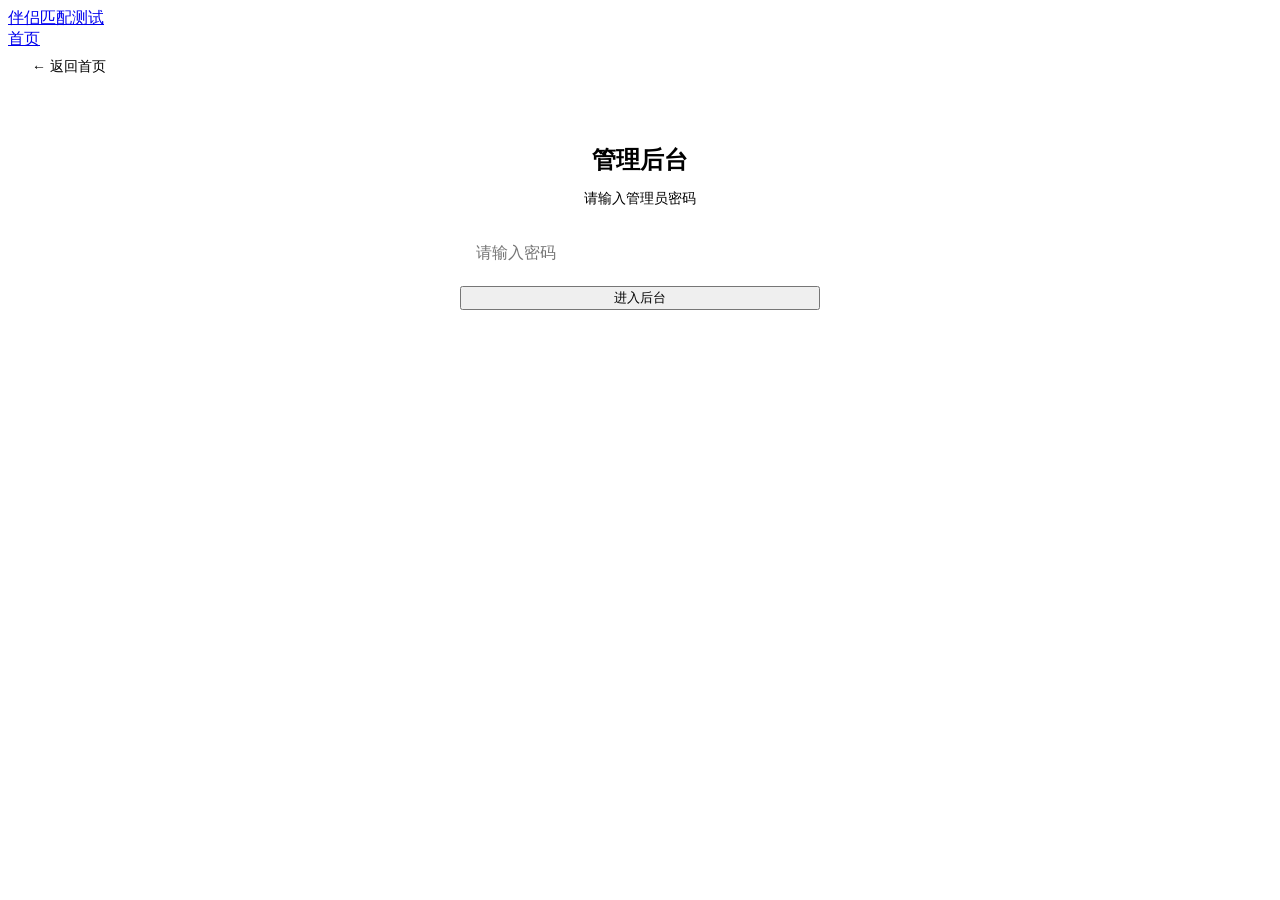
==== commit 5f5cdbc5: "fix: add back buttons to admin/verify pages, fix option label, modal click-close - admin.html & veri" ====
--- a/frontend/admin.html
+++ b/frontend/admin.html
@@ -4,7 +4,8 @@
   <meta charset="UTF-8">
   <meta name="viewport" content="width=device-width, initial-scale=1.0">
   <title>管理后台 - 伴侣匹配测试</title>
-  <link rel="stylesheet" href="/css/style.css">
+  <link rel="stylesheet" href="/css/style.css?v=2">
+  <script>!function(){var t=localStorage.getItem('theme');if(t){var m={purple:{p:'#8b5cf6',d:'#6d28d9'},blue:{p:'#3b82f6',d:'#1d4ed8'},green:{p:'#22c55e',d:'#16a34a'},red:{p:'#ef4444',d:'#dc2626'},pink:{p:'#ec4899',d:'#db2777'},orange:{p:'#f97316',d:'#ea580c'},teal:{p:'#14b8a6',d:'#0d9488'}};var c=m[t];if(c){document.documentElement.style.setProperty('--primary',c.p);document.documentElement.style.setProperty('--primary-dark',c.d)}}}();</script>
   <style>
     .stats-grid { display:grid; grid-template-columns:repeat(auto-fit,minmax(160px,1fr)); gap:16px; margin-bottom:24px; }
     .stat-card { background:var(--bg); border:1px solid var(--border); border-radius:12px; padding:20px; text-align:center; }
@@ -79,6 +80,10 @@
     </div>
   </nav>
 
+  <div style="padding:8px 24px;font-size:14px;">
+    <a href="/index.html" style="color:var(--primary-dark);text-decoration:none;">← 返回首页</a>
+  </div>
+
   <!-- Login Screen -->
   <div class="container" id="login-screen">
     <div class="card login-box">
@@ -125,7 +130,7 @@
   </div>
 
   <script src="/js/api.js?v=2"></script>
-  <script src="/js/utils.js"></script>
+  <script src="/js/utils.js?v=2"></script>
   <script>
     var ADMIN_TOKEN_KEY = 'admin_token';
     var currentTab = 'overview';
@@ -371,7 +376,7 @@
         html += '<div class="card" style="border-color:#000;margin-bottom:14px;" id="pro-rec-' + rec.id + '">';
         html += '<div style="display:flex;justify-content:space-between;gap:12px;flex-wrap:wrap;margin-bottom:10px;">';
         html += '<strong style="color:#000;">#' + rec.id + ' · ' + escapeHtml(rec.verifyCode || '-') + '</strong>';
-        html += '<span style="color:var(--text-light);font-size:13px;">' + (rec.createdAt || '').slice(0,19).replace('T', ' ') + '</span>';
+        html += '<span style="color:var(--text-light);font-size:13px;">' + formatBeijingTime(rec.createdAt) + '</span>';
         html += '</div>';
         html += '<div class="stats-grid" style="grid-template-columns:repeat(6,1fr);gap:8px;margin-bottom:12px;">';
         html += renderProDimStat('常识', rec.scoreCommonSense != null ? Number(rec.scoreCommonSense).toFixed(1) : '-');
@@ -513,9 +518,13 @@
     async function deleteProComplaintRecord(qid) {
       if (!confirm('确定要清除题目 "' + escapeHtml(qid) + '" 的所有投诉记录吗？')) return;
       try {
+        var token = localStorage.getItem('admin_token');
         var res = await fetch('/api/questions/complaints/clear', {
           method: 'POST',
-          headers: { 'Content-Type': 'application/json' },
+          headers: {
+            'Content-Type': 'application/json',
+            'Authorization': token ? 'Bearer ' + token : ''
+          },
           body: JSON.stringify({ question_id: qid })
         });
         if (!res.ok) throw new Error((await res.json()).detail || 'HTTP ' + res.status);
@@ -1267,7 +1276,7 @@
           var u = filtered[i];
           html += '<div class="user-row">';
           html += '<div class="user-info"><span class="email">' + escapeHtml(u.username || u.email) + '</span>';
-          html += '<span class="meta">' + u.role + (u.banned ? '<span class="banned-tag">已封禁</span>' : '') + ' · ' + (u.created_at || '').slice(0,10) + '</span></div>';
+          html += '<span class="meta">' + u.role + (u.banned ? '<span class="banned-tag">已封禁</span>' : '') + ' · ' + formatBeijingTime(u.created_at) + '</span></div>';
           html += '<div>';
           if (u.role === 'test' || u.role === 'user') {
             html += '<button class="btn btn-sm btn-outline" style="border-color:#e88d9e;color:#e88d9e;" onclick="deleteUser(\'' + u.id + '\')">删除</button>';
@@ -1327,7 +1336,7 @@
         for (var i = 0; i < logs.length; i++) {
           var l = logs[i];
           html += '<div class="log-entry">';
-          html += '<span class="log-time">' + (l.created_at || '').slice(0,19).replace('T', ' ') + '</span>';
+          html += '<span class="log-time">' + formatBeijingTime(l.created_at) + '</span>';
           html += '<span class="log-action">' + l.action + '</span>';
           html += '<span class="log-detail">' + (l.detail || '') + '</span>';
           html += '<span style="color:var(--text-light);font-size:12px;margin-left:auto;">' + l.ip + '</span>';
@@ -1342,7 +1351,29 @@
     // ─── Settings ───
     async function loadSettings() {
       var container = document.getElementById('admin-content');
-      var html = '<div class="section-title">修改管理员密码</div>';
+      var currentTheme = localStorage.getItem('theme') || 'purple';
+      var html = '<div class="section-title">网站主色调</div>';
+      html += '<div style="display:flex;gap:10px;flex-wrap:wrap;margin-bottom:20px;">';
+      var themeList = [
+        {id:'purple', label:'紫色', primary:'#8b5cf6', dark:'#6d28d9'},
+        {id:'blue',   label:'蓝色', primary:'#3b82f6', dark:'#1d4ed8'},
+        {id:'green',  label:'绿色', primary:'#22c55e', dark:'#16a34a'},
+        {id:'red',    label:'红色', primary:'#ef4444', dark:'#dc2626'},
+        {id:'pink',   label:'粉色', primary:'#ec4899', dark:'#db2777'},
+        {id:'orange', label:'橙色', primary:'#f97316', dark:'#ea580c'},
+        {id:'teal',   label:'青色', primary:'#14b8a6', dark:'#0d9488'},
+      ];
+      for (var i = 0; i < themeList.length; i++) {
+        var t = themeList[i];
+        var active = currentTheme === t.id ? ' active' : '';
+        html += '<div onclick="setTheme(\'' + t.id + '\')" style="cursor:pointer;text-align:center;padding:8px;border:2px solid ' + (active ? t.primary : '#ddd') + ';border-radius:8px;background:' + (active ? '#f5f3ff' : '#fff') + ';min-width:60px;">';
+        html += '<div style="width:32px;height:32px;border-radius:50%;background:linear-gradient(135deg,' + t.primary + ',' + t.dark + ');margin:0 auto 4px;"></div>';
+        html += '<div style="font-size:12px;color:var(--text);">' + t.label + '</div>';
+        html += '</div>';
+      }
+      html += '</div>';
+
+      html += '<div class="section-title">修改管理员密码</div>';
       html += '<div class="settings-form">';
       html += '<label>旧密码</label>';
       html += '<input type="password" id="set-old-pw" placeholder="输入旧密码">';
@@ -1383,6 +1414,21 @@
       }
     }
 
+    function setTheme(id) {
+      var colors = {
+        purple:{p:'#8b5cf6',d:'#6d28d9'},blue:{p:'#3b82f6',d:'#1d4ed8'},
+        green:{p:'#22c55e',d:'#16a34a'},red:{p:'#ef4444',d:'#dc2626'},
+        pink:{p:'#ec4899',d:'#db2777'},orange:{p:'#f97316',d:'#ea580c'},
+        teal:{p:'#14b8a6',d:'#0d9488'},
+      };
+      var c = colors[id];
+      if (!c) return;
+      document.documentElement.style.setProperty('--primary', c.p);
+      document.documentElement.style.setProperty('--primary-dark', c.d);
+      localStorage.setItem('theme', id);
+      loadSettings();
+    }
+
     async function exportData() {
       try {
         var data = await api.adminExport();
@@ -1473,7 +1519,7 @@
         html += '<div class="stats-grid" style="grid-template-columns:repeat(3,1fr);">';
         html += '<div class="stat-card"><div class="num" style="font-size:24px;">' + (bkStats.test_records ? bkStats.test_records.length : '?') + '</div><div class="label">backup_records 条数</div></div>';
         html += '<div class="stat-card"><div class="num" style="font-size:24px;">' + (bkStats.tester_nicknames ? bkStats.tester_nicknames.length : '?') + '</div><div class="label">昵称记录数</div></div>';
-        html += '<div class="stat-card"><div class="num" style="font-size:24px;color:var(--text-light);">' + (bkStats.exported_at || '').slice(0,10) + '</div><div class="label">数据时间</div></div>';
+        html += '<div class="stat-card"><div class="num" style="font-size:24px;color:var(--text-light);">' + formatBeijingTime(bkStats.exported_at) + '</div><div class="label">数据时间</div></div>';
         html += '</div>';
       } catch (e) {
         html += '<p style="color:var(--text-light);font-size:13px;">加载备份统计失败</p>';
